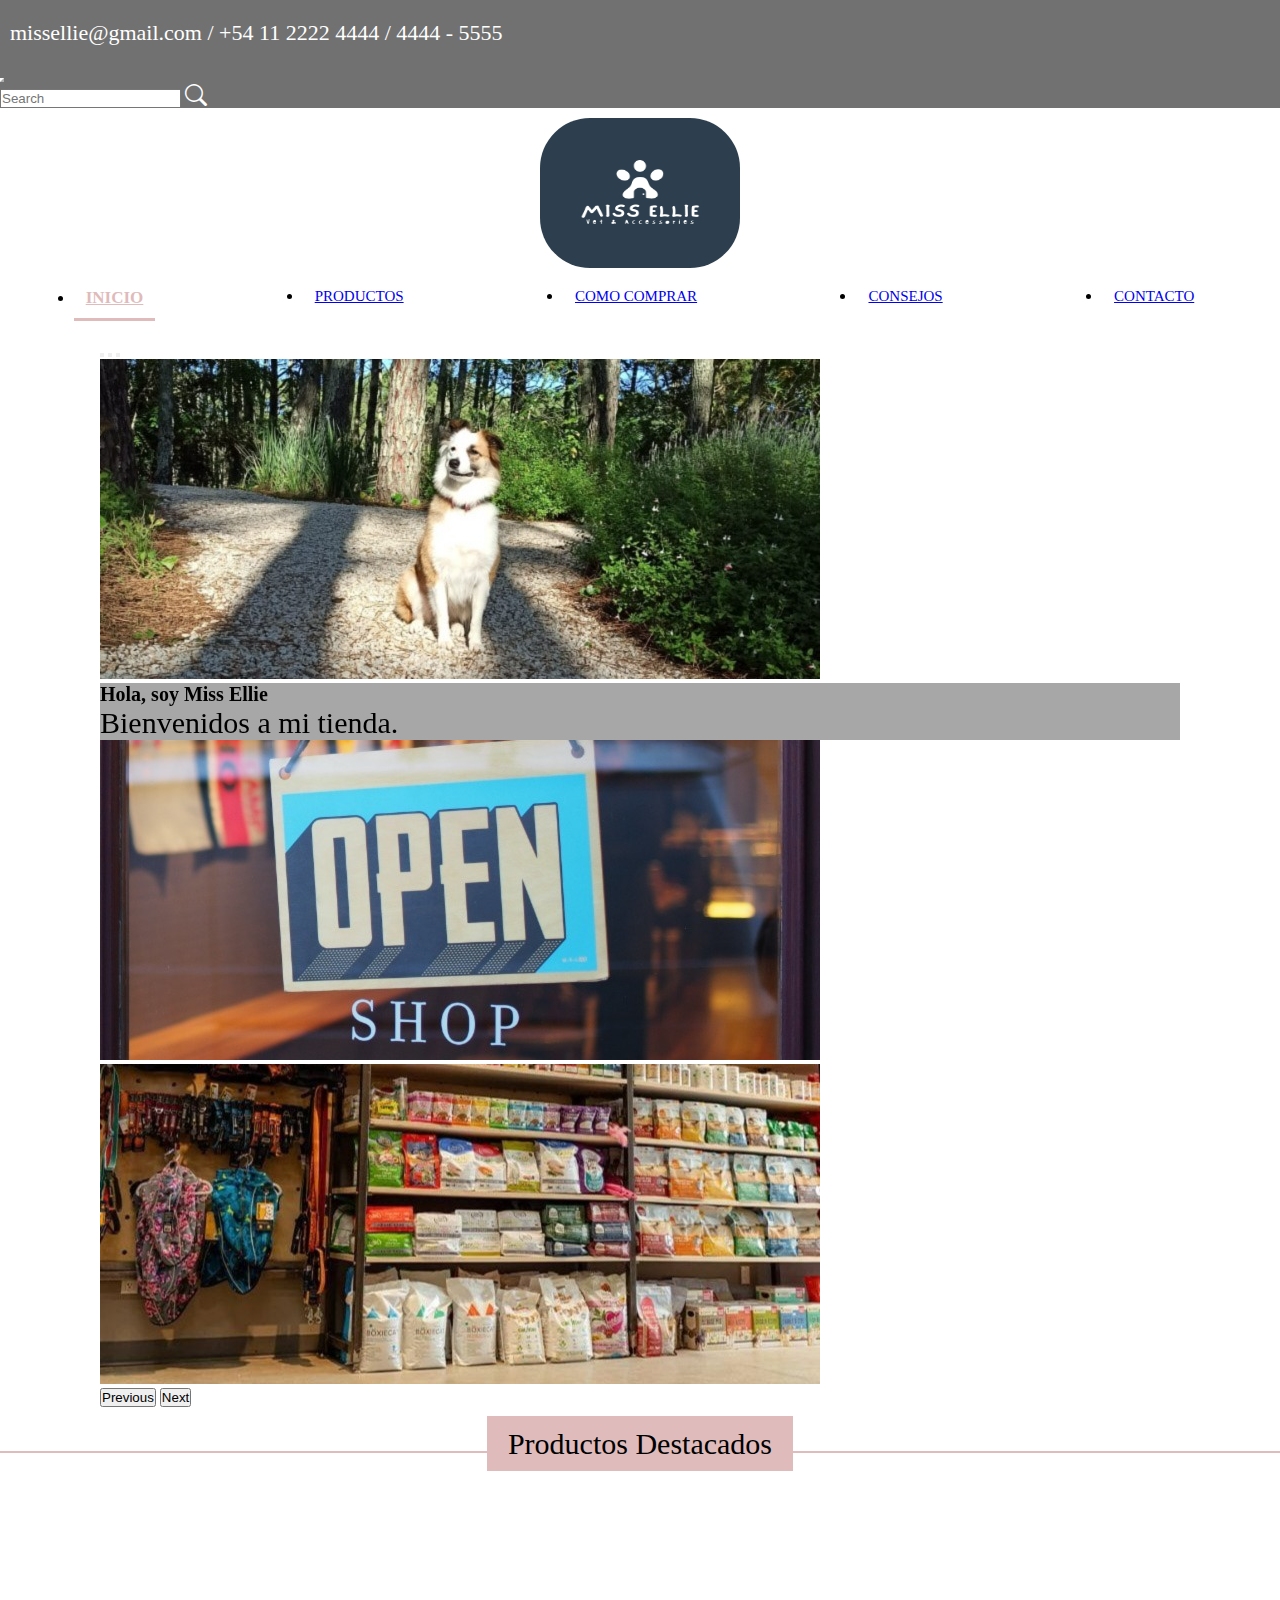
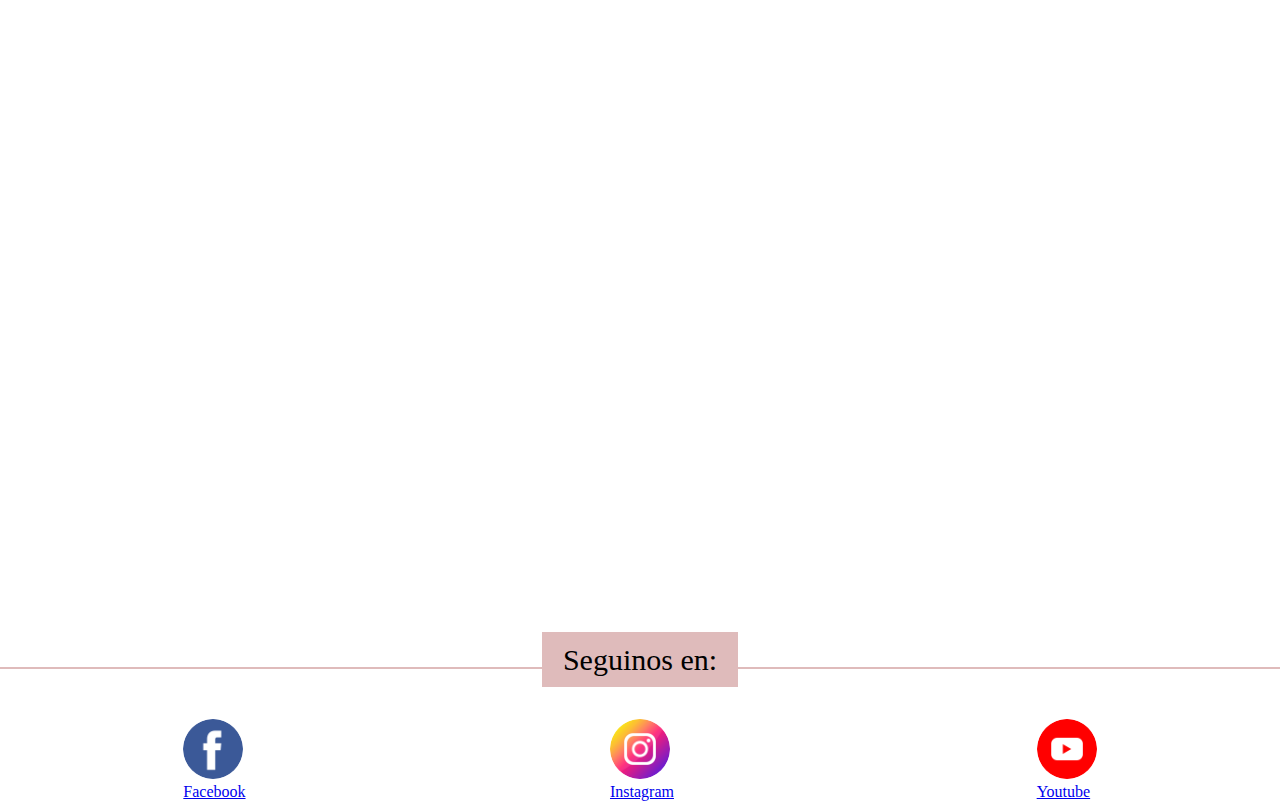
==== index.html @ b2742be0 "agrego animacion al banner principal" ====
<!DOCTYPE html>
<html lang="en">

<head>
    <meta charset="UTF-8" />
    <meta http-equiv="X-UA-Compatible" content="IE=edge" />
    <meta name="viewport" content="width=device-width, initial-scale=1.0" />
    <link rel="shortcut icon" href="./recursos/logo/Miss Ellie.png" />
    <link href="https://cdn.jsdelivr.net/npm/bootstrap@5.3.0-alpha1/dist/css/bootstrap.min.css" rel="stylesheet"
        integrity="sha384-GLhlTQ8iRABdZLl6O3oVMWSktQOp6b7In1Zl3/Jr59b6EGGoI1aFkw7cmDA6j6gD" crossorigin="anonymous" />
    <link rel="stylesheet" href="https://cdn.jsdelivr.net/npm/bootstrap-icons@1.10.3/font/bootstrap-icons.css">
    <link rel="stylesheet" href="https://unpkg.com/aos@next/dist/aos.css" />
    <link rel="stylesheet" href="./css/estilos.css" />
    <title>MissEllie-Home</title>
</head>

<body>
    <header>
        <div class="navbar navbar-expand-md">
            <div class="container-fluid">
                <div class="navbar-brand">
                    <p class="dato-principal">missellie@gmail.com</p>
                    <p class="dato-secundario">+54 11 2222 4444 / 4444 - 5555</p>
                </div>
                <button class="navbar-toggler" type="button" data-bs-toggle="collapse" data-bs-target="#navbarNav"
                    aria-controls="navbarNav" aria-expanded="false" aria-label="Toggle navigation">
                    <span class="navbar-dark navbar-toggler-icon"></span>
                </button>
                <form class="d-flex" role="search">
                    <input class="form-control me-2" type="search" placeholder="Search" aria-label="Search">
                    <i class="bi bi-search"></i>
                </form>
            </div>
        </div>


        <div class="cabecera">
            <img class="logo-img" src="./recursos/logo/Miss Ellie.png" alt="logo-miss-ellie" />

            <nav class="collapse navbar-collapse" id="navbarNav">
                <ul class="navbar-nav">
                    <li class="nav-item">
                        <a class="nav-link active" aria-current="page" href="#">Inicio</a>
                    </li>
                    <li class="nav-item">
                        <a class="nav-link" href="./paginas/productos.html">Productos</a>
                    </li>
                    <li class="nav-item">
                        <a class="nav-link" href="./paginas/comoComprar.html">Como Comprar</a>
                    </li>
                    <li class="nav-item">
                        <a class="nav-link" href="./paginas/consejos.html">Consejos</a>
                    </li>
                    <li class="nav-item">
                        <a class="nav-link" href="./paginas/contacto.html">Contacto</a>
                    </li>
                </ul>
            </nav>
        </div>
    </header>

    <section class="fotos-carousel">
        <div id="carouselExampleCaptions" class="carousel slide">
            <div class="carousel-indicators">
                <button type="button" data-bs-target="#carouselExampleCaptions" data-bs-slide-to="0" class="active"
                    aria-current="true" aria-label="Slide 1"></button>
                <button type="button" data-bs-target="#carouselExampleCaptions" data-bs-slide-to="1"
                    aria-label="Slide 2"></button>
                <button type="button" data-bs-target="#carouselExampleCaptions" data-bs-slide-to="2"
                    aria-label="Slide 3"></button>
            </div>
            <div class="carousel-inner">
                <div class="carousel-item active">
                    <img src="./recursos/imagenes/missellie.jpg" class="d-block w-100" alt="foto-miss-ellie">
                    <div class="carousel-caption d-none d-md-block" data-aos="fade-up" data-aos-duration="9000">
                        <h5>Hola, soy Miss Ellie</h5>
                        <p>Bienvenidos a mi tienda.</p>
                    </div>
                </div>
                <div class="carousel-item">
                    <img src="./recursos/imagenes/tienda-abierta.jpg" class="d-block w-100" alt="open-shop">
                </div>
                <div class="carousel-item">
                    <img src="./recursos/imagenes/tienda-adentro.jpg" class="d-block w-100" alt="tienda-adentro">
                </div>
            </div>
            <button class="carousel-control-prev" type="button" data-bs-target="#carouselExampleCaptions"
                data-bs-slide="prev">
                <span class="carousel-control-prev-icon" aria-hidden="true"></span>
                <span class="visually-hidden">Previous</span>
            </button>
            <button class="carousel-control-next" type="button" data-bs-target="#carouselExampleCaptions"
                data-bs-slide="next">
                <span class="carousel-control-next-icon" aria-hidden="true"></span>
                <span class="visually-hidden">Next</span>
            </button>
        </div>
    </section>


    <div class="separador-secciones">
        <span>Productos Destacados</span>
    </div>

    <main>
        <div class="container text-center">
            <div class="row">
                <div data-aos="zoom-in" class="col">
                    <div class="card">
                        <img src="./recursos/imagenes/productos/accesoriosvarios.jpg" class="card-img-top"
                            alt="accesoriosvarios">
                        <div class="card-body">
                            <a href="./paginas/productos.html" class="card-link">Ver Producto</a>
                        </div>
                    </div>
                </div>
                <div data-aos="zoom-in" class="col">
                    <div class="card">
                        <img src="./recursos/imagenes/productos/arnes1.jpg" class="card-img-top" alt="arnes1">
                        <div class="card-body">
                            <a href="./paginas/productos.html" class="card-link">Ver Producto</a>
                        </div>
                    </div>
                </div>
                <div data-aos="zoom-in" class="col">
                    <div class="card">
                        <img src="./recursos/imagenes/productos/bebedero1.jpg" class="card-img-top" alt="bebedero1">
                        <div class="card-body">
                            <a href="./paginas/productos.html" class="card-link">Ver Producto</a>
                        </div>
                    </div>
                </div>
                <div data-aos="zoom-in" class="col">
                    <div class="card">
                        <img src="./recursos/imagenes/productos/bebedero2.jpg" class="card-img-top" alt="bebedero2">
                        <div class="card-body">
                            <a href="./paginas/productos.html" class="card-link">Ver Producto</a>
                        </div>
                    </div>
                </div>
                <div data-aos="zoom-in" class="col">
                    <div class="card">
                        <img src="./recursos/imagenes/productos/bolsadeguardadocomida2.jpg" class="card-img-top"
                            alt="bolsadeguardadocomida2">
                        <div class="card-body">
                            <a href="./paginas/productos.html" class="card-link">Ver Producto</a>
                        </div>
                    </div>
                </div>
                <div data-aos="zoom-in" class="col">
                    <div class="card">
                        <img src="./recursos/imagenes/productos/bolsadeguardadodecomida.jpg" class="card-img-top"
                            alt="bolsadeguardadodecomida">
                        <div class="card-body">
                            <a href="./paginas/productos.html" class="card-link">Ver Producto</a>
                        </div>
                    </div>
                </div>
                <div data-aos="zoom-in" class="col">
                    <div class="card">
                        <img src="./recursos/imagenes/productos/Bolsitas1.jpg" class="card-img-top" alt="Bolsitas1">
                        <div class="card-body">
                            <a href="./paginas/productos.html" class="card-link">Ver Producto</a>
                        </div>
                    </div>
                </div>
                <div data-aos="zoom-in" class="col">
                    <div class="card">
                        <img src="./recursos/imagenes/productos/bolsitas2.jpg" class="card-img-top" alt="bolsitas2">
                        <div class="card-body">
                            <a href="./paginas/productos.html" class="card-link">Ver Producto</a>
                        </div>
                    </div>
                </div>
                <div data-aos="zoom-in" class="col">
                    <div class="card">
                        <img src="./recursos/imagenes/productos/cepillodebaño1.jpg" class="card-img-top"
                            alt="cepillodebaño1">
                        <div class="card-body">
                            <a href="./paginas/productos.html" class="card-link">Ver Producto</a>
                        </div>
                    </div>
                </div>
                <div data-aos="zoom-in" class="col">
                    <div class="card">
                        <img src="./recursos/imagenes/productos/cepillodedientes1.jpg" class="card-img-top"
                            alt="cepillodedientes1">
                        <div class="card-body">
                            <a href="./paginas/productos.html" class="card-link">Ver Producto</a>
                        </div>
                    </div>
                </div>
                <div data-aos="zoom-in" class="col">
                    <div class="card">
                        <img src="./recursos/imagenes/productos/cepillos1.jpg" class="card-img-top" alt="cepillos1">
                        <div class="card-body">
                            <a href="./paginas/productos.html" class="card-link">Ver Producto</a>
                        </div>
                    </div>
                </div>
                <div data-aos="zoom-in" class="col">
                    <div class="card">
                        <img src="./recursos/imagenes/productos/chapitaidentificatoria1.jpg" class="card-img-top"
                            alt="chapitaidentificatoria1">
                        <div class="card-body">
                            <a href="./paginas/productos.html" class="card-link">Ver Producto</a>
                        </div>
                    </div>
                </div>
            </div>
        </div>
    </main>

    <div class="separador-secciones">
        <span>Seguinos en:</span>
    </div>

    <footer class="footer">
        <a href="https://es-la.facebook.com/login.php" target="_blank">
            <img src="./recursos/imagenes/facebook.png" alt="icono-facebook">
            <label>Facebook</label>
        </a>
        <a href="https://www.instagram.com/" target="_blank">
            <img src="./recursos/imagenes/instagram.png" alt="icono-instagram">
            <label>Instagram</label>
        </a>
        <a href="https://www.youtube.com/" target="_blank">
            <img src="./recursos/imagenes/youtube.png" alt="icono-youtube">
            <label>Youtube</label>
        </a>
    </footer>


    <!--Javascript-->
    <script src="https://cdn.jsdelivr.net/npm/bootstrap@5.3.0-alpha1/dist/js/bootstrap.bundle.min.js"
        integrity="sha384-w76AqPfDkMBDXo30jS1Sgez6pr3x5MlQ1ZAGC+nuZB+EYdgRZgiwxhTBTkF7CXvN"
        crossorigin="anonymous"></script>
    <script src="https://unpkg.com/aos@next/dist/aos.js"></script>
    <script>
        AOS.init();
    </script>
</body>

</html>
---- css/estilos.css ----
@charset "UTF-8";
.navbar {
  background-color: #727171;
}
.navbar form {
  align-items: center;
}

p {
  margin: 0px;
}

.container-fluid > div:hover {
  color: #ffffff;
}

.navbar-nav {
  flex-direction: row;
}

.navbar-brand {
  display: flex;
  align-items: center;
  color: #ffffff;
  font-size: 22px;
  padding: 20px 10px;
}

.navbar-toggler {
  border-color: #ffffff;
}

.bi-search::before {
  color: #ffffff;
  font-size: 22px;
}

.logo-img {
  width: 200px;
  height: 150px;
  margin: 10px auto;
  display: block;
  border-radius: 50px;
}

.collapse:not(.show) {
  display: flex;
}

ul {
  display: flex;
  align-items: stretch;
  justify-content: space-around;
  width: 100%;
  margin: 0;
  padding: 0;
}

.nav-link {
  display: block;
  padding: 10px 12px;
  text-transform: uppercase;
  font-size: 15px;
}

.nav-item > .nav-link.active {
  border-bottom: 3px solid #dfbbbb;
  color: #dfbbbb;
  font-size: 17px;
  font-weight: bold;
}

.nav-link:hover {
  color: #dfbbbb;
  font-weight: bold;
}

.dato-secundario::before {
  content: " / ";
}

@media screen and (max-width: 767px) {
  .navbar-nav {
    flex-direction: column;
  }
  .nav-link {
    width: 160px;
  }
  .navbar > .container-fluid {
    justify-content: center;
  }
  .container-fluid > div {
    order: 3;
    height: 20px;
    font-size: 20px;
    margin-top: 10px;
    padding: 0px;
  }
  .container-fluid > button {
    order: 1;
    margin: 0px 5px;
  }
  .container-fluid > form {
    order: 2;
    width: calc(85% - 30px);
    margin: 0px 5px;
  }
  .cabecera {
    display: inline-block;
  }
  .logo-img {
    display: none;
  }
  .navbar-nav {
    float: left;
    width: 300px;
  }
  .collapse:not(.show) {
    display: none;
  }
}
@media screen and (max-width: 576px) {
  .dato-secundario {
    display: none;
  }
  .navbar-nav {
    width: 100%;
  }
}
.footer {
  display: flex;
  justify-content: space-around;
}
.footer a, .footer a img {
  width: 60px;
  border-radius: 30px;
}
* {
  margin: 0;
  padding: 0;
}

body {
  font-family: "Montserrat";
  background-color: #ffffff;
  overflow-x: hidden;
}

.fotos-carousel {
  margin: 20px 100px;
}

.carousel-caption.d-none.d-md-block {
  background-color: rgba(114, 113, 113, 0.6196078431);
}
.carousel-caption.d-none.d-md-block p {
  font-size: 30px;
  font-family: "Montserrat";
}
.carousel-caption.d-none.d-md-block h5 {
  font-size: 20px;
  font-weight: bold;
  font-family: "Montserrat";
}

.separador-secciones {
  width: 100%;
  height: 24px;
  border-bottom: 2px solid #dfbbbb;
  text-align: center;
  margin-bottom: 50px;
}
.separador-secciones span {
  padding: 10px 20px;
  font-size: 30px;
  background-color: #dfbbbb;
  border: 1px solid #dfbbbb;
}

.card {
  width: 18rem;
  border: none;
}

.card-body {
  text-align: center;
}

main {
  min-height: 600px;
  padding: 20px;
}

/* Media queries */
@media screen and (max-width: 992px) {
  .card {
    width: 20rem;
  }
}
@media screen and (max-width: 767px) {
  .fotos-carousel {
    margin: 20px 20px;
  }
  .container {
    max-width: 346px;
  }
  #contacto.container {
    max-width: 600px;
  }
}
@media screen and (max-width: 576px) {
  .card {
    padding: 10px 20px;
  }
  .container-fluid > form {
    order: 2;
    width: calc(85% - 30px);
    margin: 0px;
  }
  #contacto.container .row {
    flex-direction: column-reverse;
  }
  #contacto.container .row .col {
    margin-bottom: 100px;
  }
  .mb-3.row label {
    display: none;
  }
}

/*# sourceMappingURL=estilos.css.map */
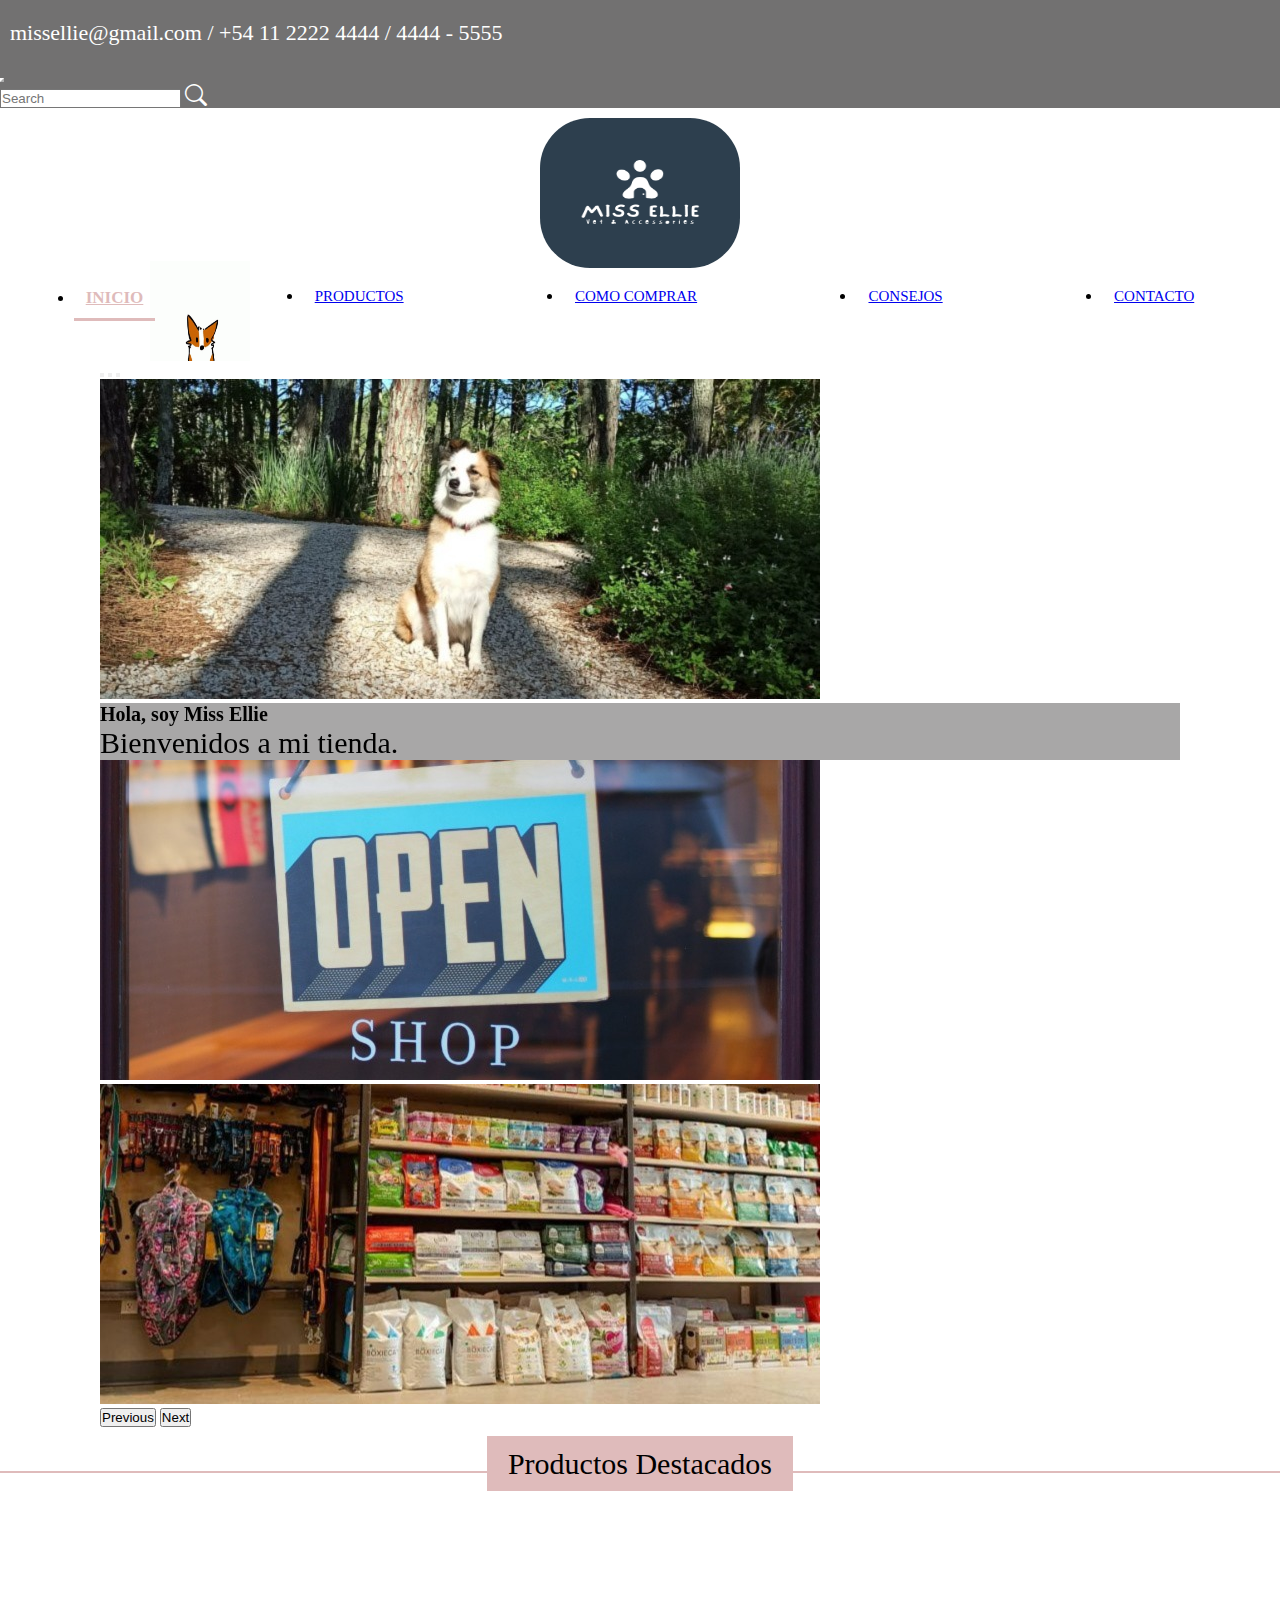
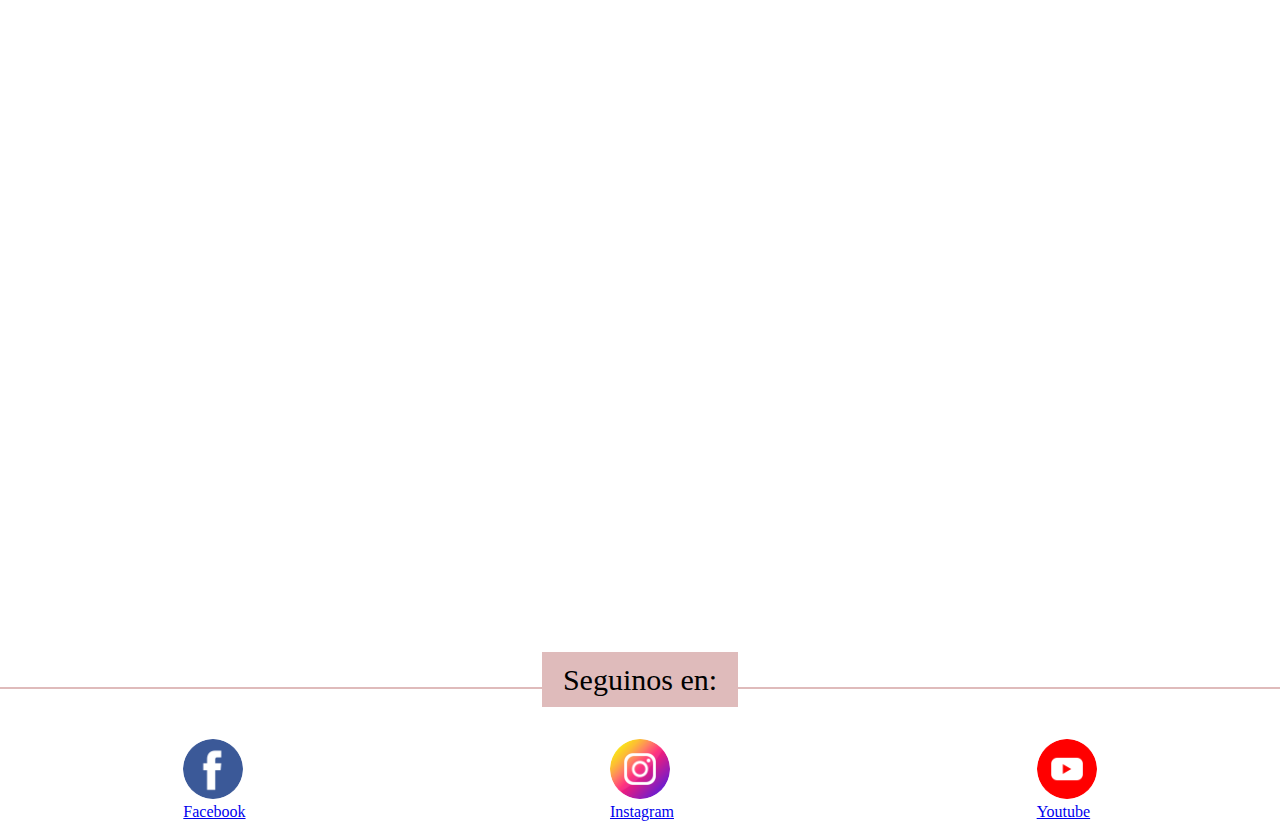
==== commit eee7d4df: "agrego animacion con gif" ====
--- a/index.html
+++ b/index.html
@@ -35,7 +35,7 @@
 
 
         <div class="cabecera">
-            <img class="logo-img" src="./recursos/logo/Miss Ellie.png" alt="logo-miss-ellie" />
+            <img class="logo-img" src="./recursos/logo/Miss Ellie.png" alt="logo-miss-ellie"/>
 
             <nav class="collapse navbar-collapse" id="navbarNav">
                 <ul class="navbar-nav">
@@ -60,6 +60,9 @@
     </header>
 
     <section class="fotos-carousel">
+        <div class="contenedor-animacion">
+            <img class="saludo" src="./recursos/imagenes/saludo.gif" alt="saludo-animacion"/>
+        </div>
         <div id="carouselExampleCaptions" class="carousel slide">
             <div class="carousel-indicators">
                 <button type="button" data-bs-target="#carouselExampleCaptions" data-bs-slide-to="0" class="active"
--- a/css/estilos.css
+++ b/css/estilos.css
@@ -1,6 +1,7 @@
 @charset "UTF-8";
 .navbar {
   background-color: #727171;
+  z-index: 900;
 }
 .navbar form {
   align-items: center;
@@ -16,6 +17,7 @@
 
 .navbar-nav {
   flex-direction: row;
+  z-index: 900;
 }
 
 .navbar-brand {
@@ -43,6 +45,16 @@
   border-radius: 50px;
 }
 
+.contenedor-animacion {
+  height: 20px;
+}
+
+.saludo {
+  width: 100px;
+  height: 100px;
+  transform: translate(50px, -80px);
+}
+
 .collapse:not(.show) {
   display: flex;
 }
@@ -181,6 +193,12 @@
   width: 18rem;
   border: none;
 }
+.card img {
+  transform: translateX(24px);
+}
+.card .card-body {
+  transform: translate(24px, -10px);
+}
 
 .card-body {
   text-align: center;
@@ -191,13 +209,29 @@
   padding: 20px;
 }
 
+.consejo {
+  border: 4px solid #dfbbbb;
+  border-radius: 10px;
+  margin: 10px;
+  padding: 10px;
+}
+.consejo .parrafo {
+  margin: 0px;
+  padding: 20px;
+}
+.consejo .card {
+  align-items: center;
+}
+.consejo .card img {
+  width: 200px;
+  height: 200px;
+}
+
 /* Media queries */
-@media screen and (max-width: 992px) {
-  .card {
-    width: 20rem;
-  }
-}
 @media screen and (max-width: 767px) {
+  .consejo:nth-child(even) {
+    flex-direction: column-reverse;
+  }
   .fotos-carousel {
     margin: 20px 20px;
   }
@@ -209,9 +243,6 @@
   }
 }
 @media screen and (max-width: 576px) {
-  .card {
-    padding: 10px 20px;
-  }
   .container-fluid > form {
     order: 2;
     width: calc(85% - 30px);
@@ -227,5 +258,16 @@
     display: none;
   }
 }
+@media screen and (max-width: 390px) {
+  .consejo .card {
+    width: auto;
+  }
+  .consejo .card img {
+    transform: translate(5px, -10px);
+  }
+  .consejo .card .card-body {
+    transform: translate(5px, -10px);
+  }
+}
 
 /*# sourceMappingURL=estilos.css.map */
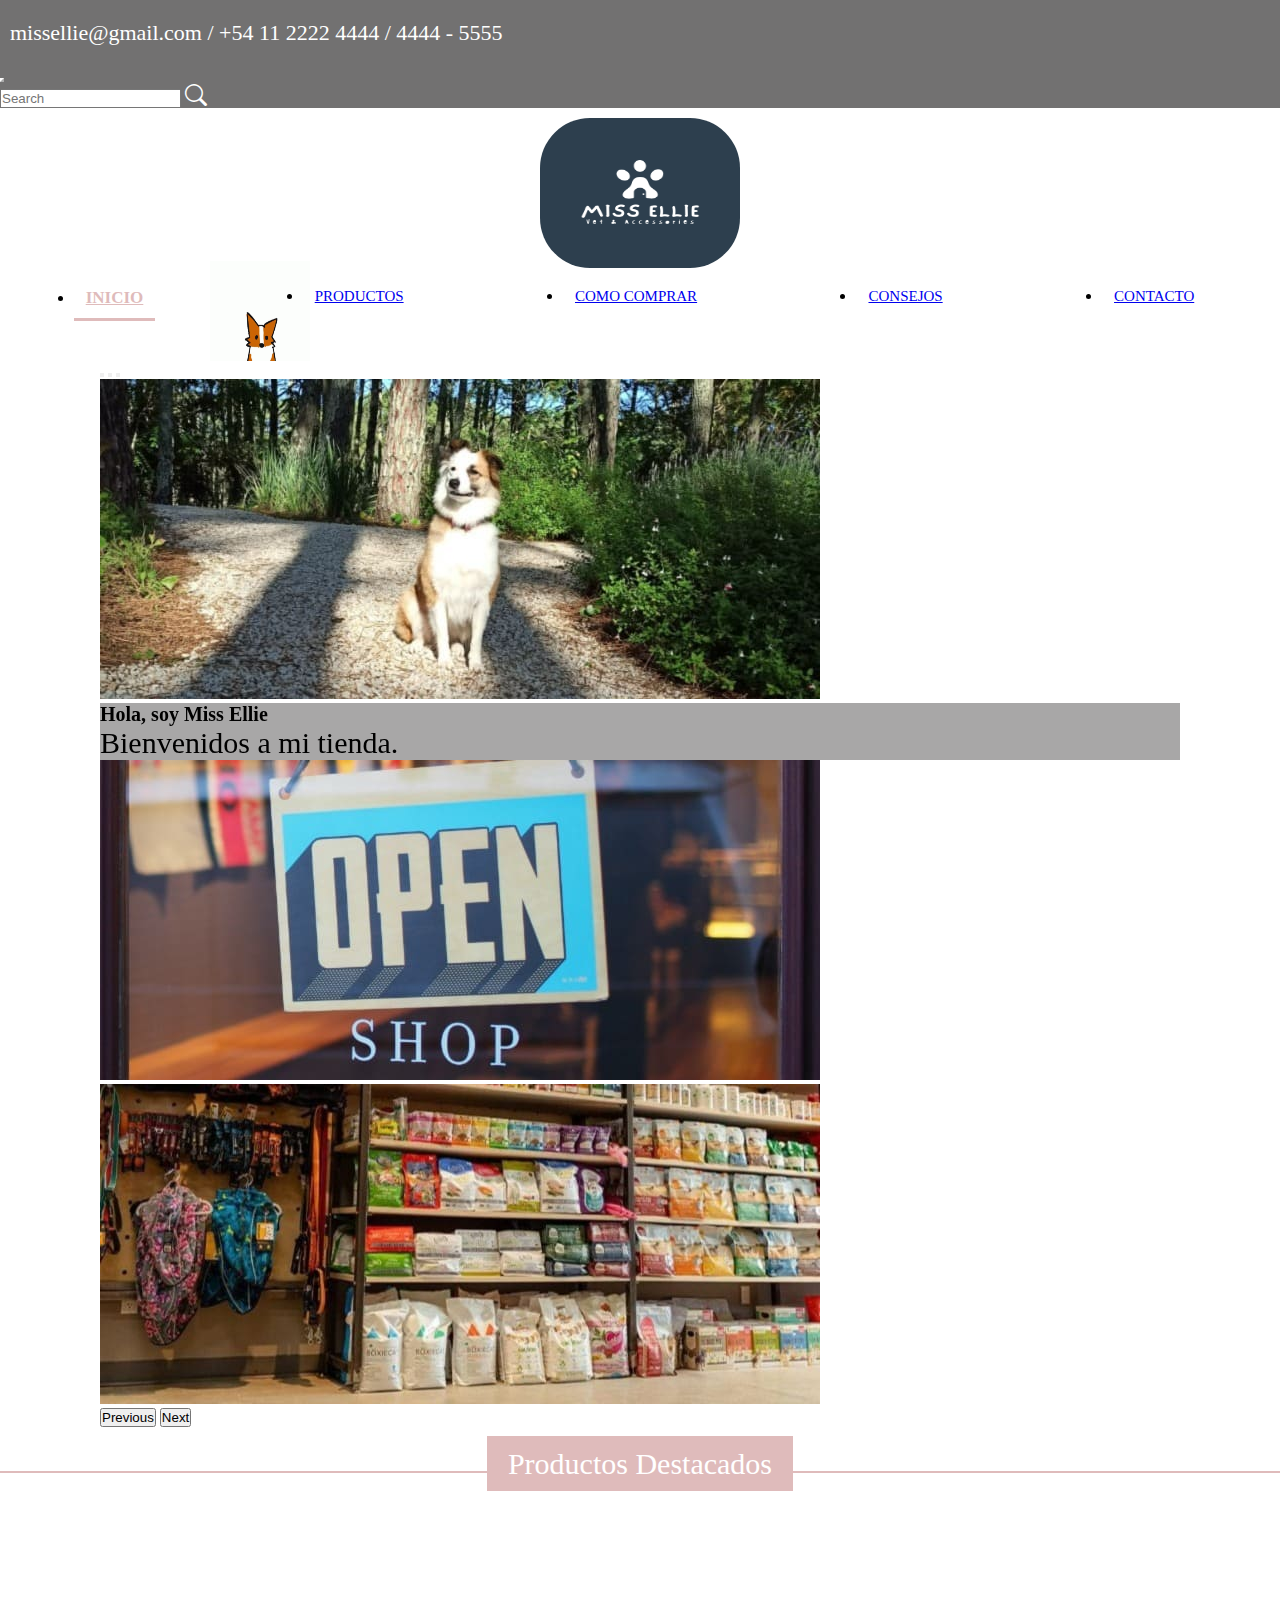
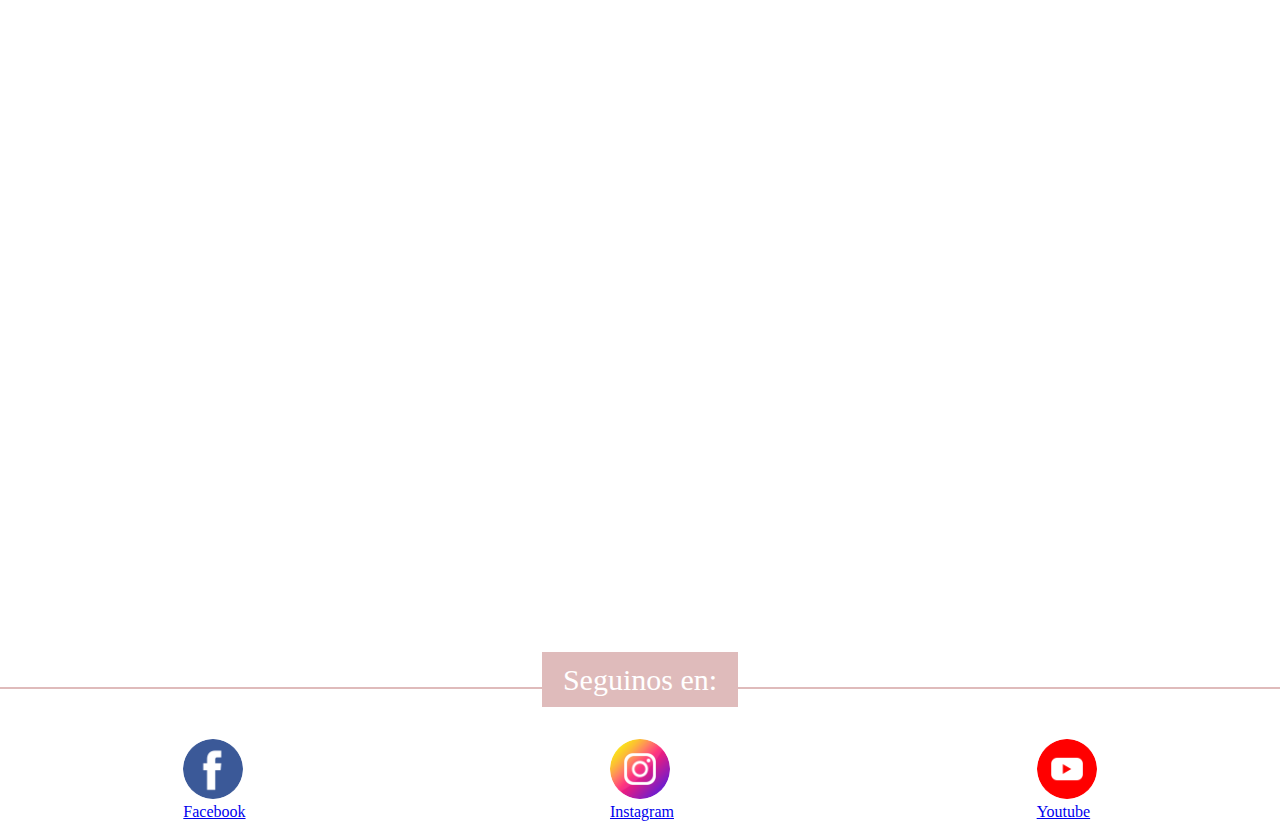
==== commit 603e2a12: "agrego SEO al index" ====
--- a/index.html
+++ b/index.html
@@ -1,10 +1,12 @@
 <!DOCTYPE html>
-<html lang="en">
+<html lang="es">
 
 <head>
     <meta charset="UTF-8" />
     <meta http-equiv="X-UA-Compatible" content="IE=edge" />
     <meta name="viewport" content="width=device-width, initial-scale=1.0" />
+    <meta name="description" content="Bienvenidos a nuestra tienda de productos para perros, donde podes encontrar desde alimentos nutritivos hasta juguetes interactivos, tenemos todo lo que necesitas para mantener feliz y saludable a tu amigo peludo."/>
+    <meta name="keywords" content="TIENDA PARA PERROS, JUGUETES PARA PERROS, ROPA PARA PERROS, ACCESORIOS PARA PERROS, CORREAS PARA PERROS, COMEDEROS PARA PERROS, CONSEJOS PARA PERROS, CUIDADO DE PERROS, PRODUCTOS DE PERROS BARATOS"/>
     <link rel="shortcut icon" href="./recursos/logo/Miss Ellie.png" />
     <link href="https://cdn.jsdelivr.net/npm/bootstrap@5.3.0-alpha1/dist/css/bootstrap.min.css" rel="stylesheet"
         integrity="sha384-GLhlTQ8iRABdZLl6O3oVMWSktQOp6b7In1Zl3/Jr59b6EGGoI1aFkw7cmDA6j6gD" crossorigin="anonymous" />
--- a/css/estilos.css
+++ b/css/estilos.css
@@ -16,6 +16,12 @@
 }
 
 .navbar-nav {
+  display: flex;
+  align-items: stretch;
+  justify-content: space-around;
+  width: 100%;
+  margin: 0;
+  padding: 0;
   flex-direction: row;
   z-index: 900;
 }
@@ -52,20 +58,11 @@
 .saludo {
   width: 100px;
   height: 100px;
-  transform: translate(50px, -80px);
+  transform: translate(110px, -80px);
 }
 
 .collapse:not(.show) {
   display: flex;
-}
-
-ul {
-  display: flex;
-  align-items: stretch;
-  justify-content: space-around;
-  width: 100%;
-  margin: 0;
-  padding: 0;
 }
 
 .nav-link {
@@ -185,6 +182,7 @@
 .separador-secciones span {
   padding: 10px 20px;
   font-size: 30px;
+  color: #ffffff;
   background-color: #dfbbbb;
   border: 1px solid #dfbbbb;
 }
@@ -210,21 +208,27 @@
 }
 
 .consejo {
-  border: 4px solid #dfbbbb;
+  border: 4px solid #ffffff;
   border-radius: 10px;
-  margin: 10px;
+  background: linear-gradient(90deg, rgb(29, 39, 54) 0%, rgb(168, 168, 168) 100%);
+  margin: 50px 0px;
   padding: 10px;
+}
+.consejo .col-lg-4.col-md-6 {
+  display: flex;
+  justify-content: center;
+  align-items: center;
 }
 .consejo .parrafo {
   margin: 0px;
   padding: 20px;
+  color: #ffffff;
 }
 .consejo .card {
   align-items: center;
 }
 .consejo .card img {
-  width: 200px;
-  height: 200px;
+  transform: none;
 }
 
 /* Media queries */
@@ -262,9 +266,6 @@
   .consejo .card {
     width: auto;
   }
-  .consejo .card img {
-    transform: translate(5px, -10px);
-  }
   .consejo .card .card-body {
     transform: translate(5px, -10px);
   }
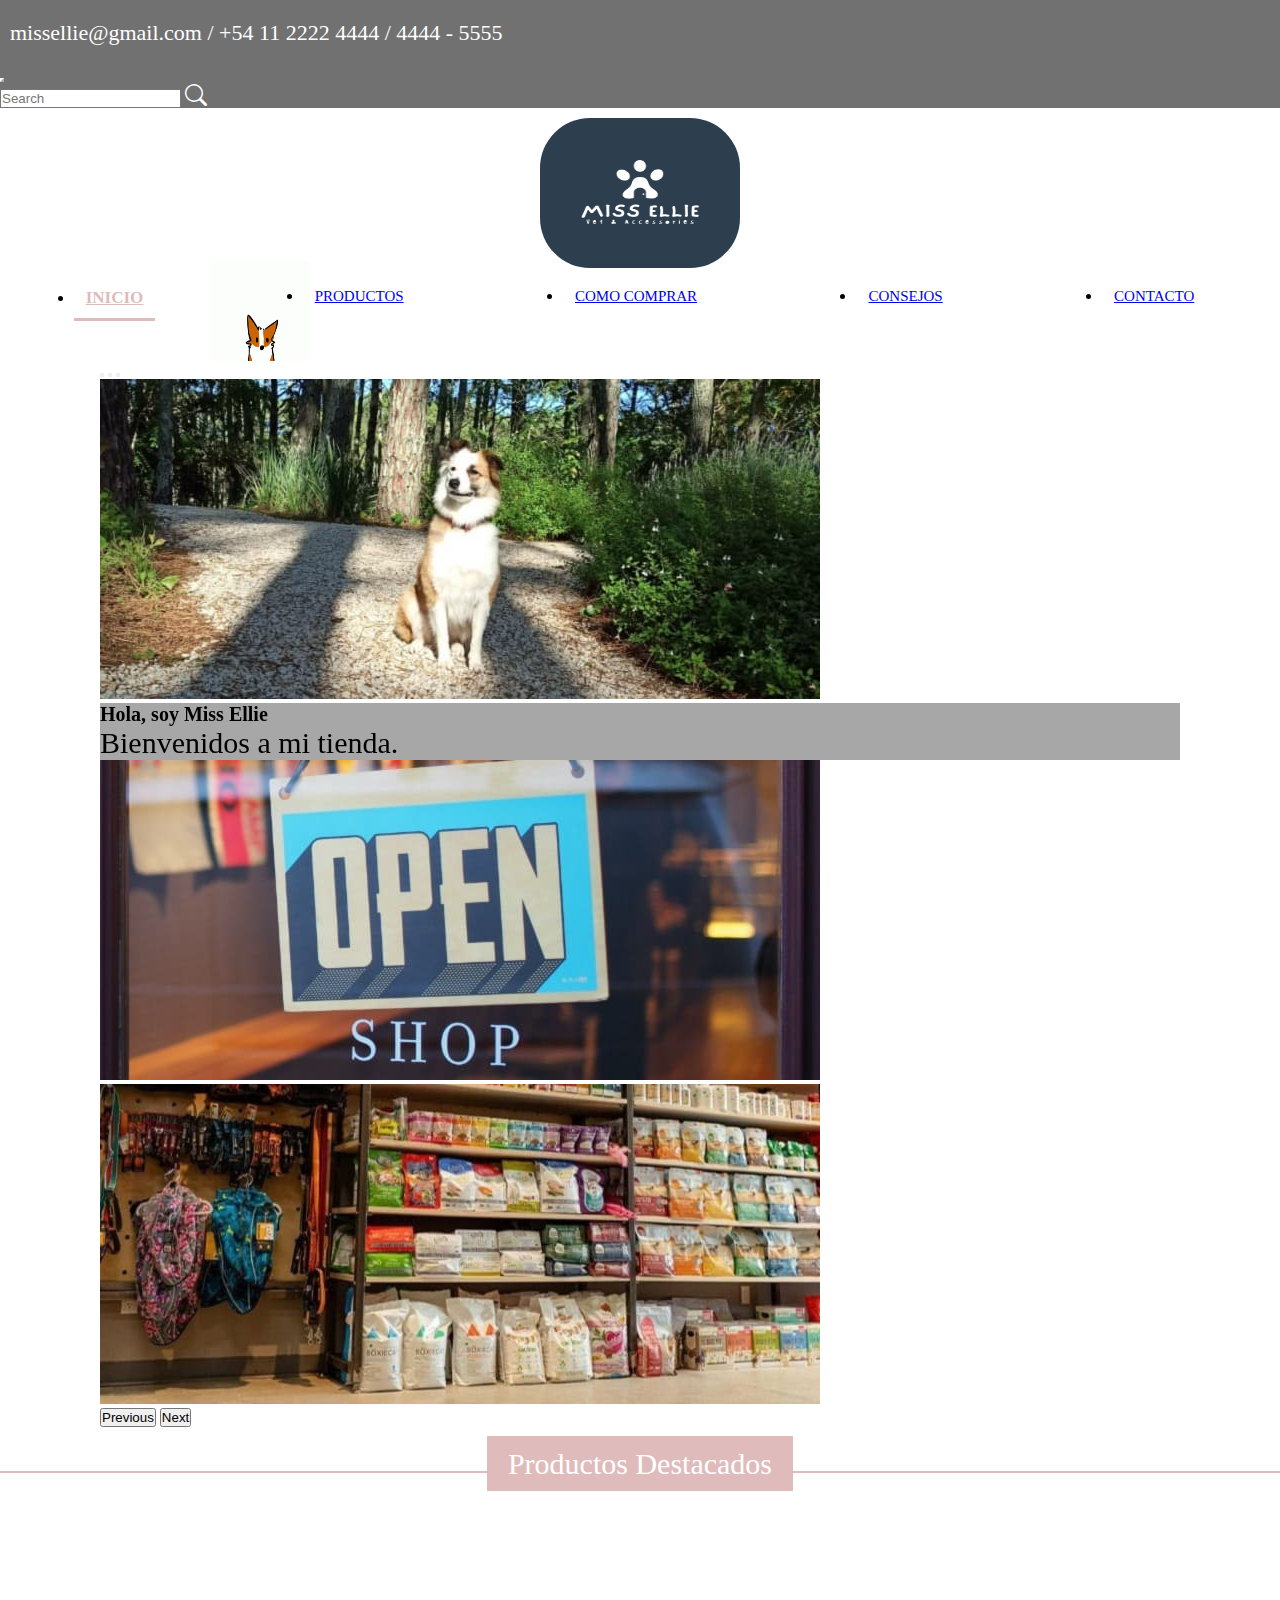
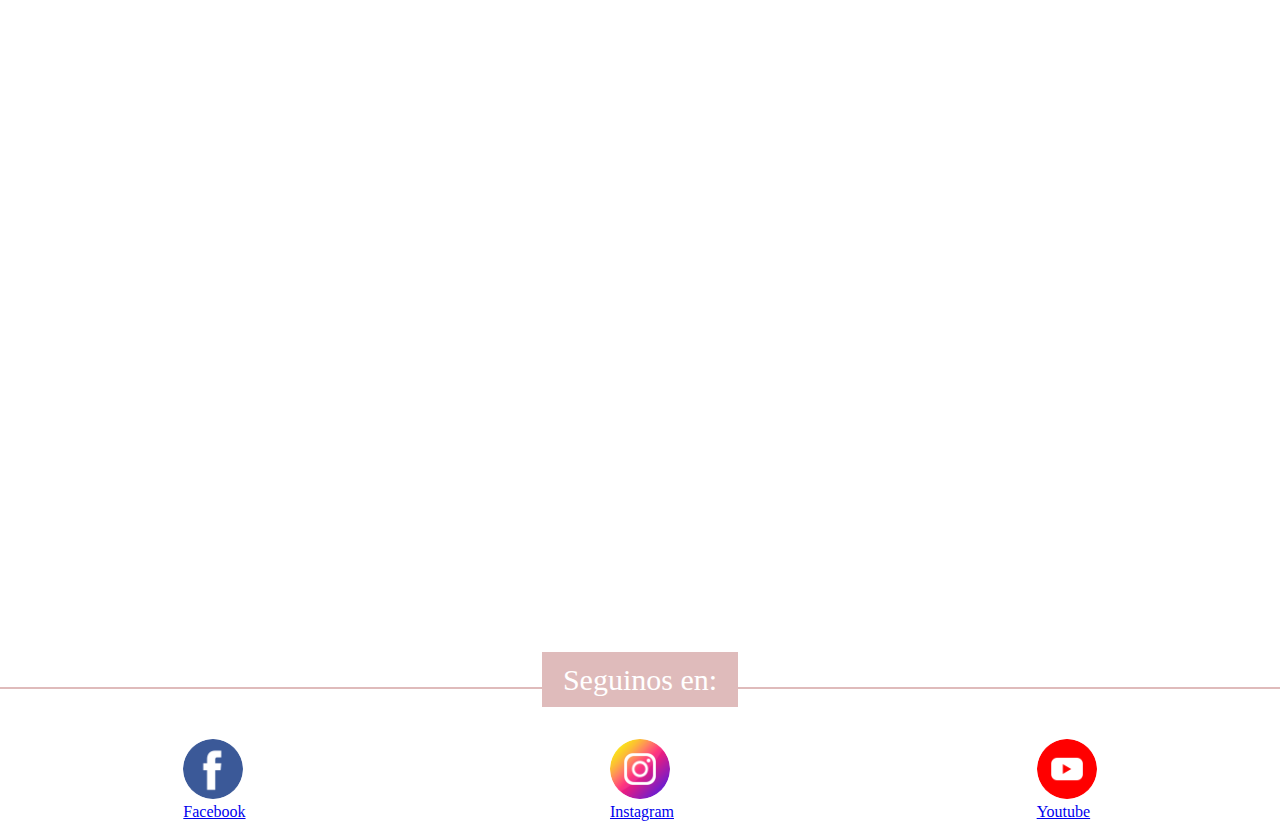
==== commit 3ebd9d0b: "cambio los titulos de las paginas" ====
--- a/index.html
+++ b/index.html
@@ -5,15 +5,14 @@
     <meta charset="UTF-8" />
     <meta http-equiv="X-UA-Compatible" content="IE=edge" />
     <meta name="viewport" content="width=device-width, initial-scale=1.0" />
-    <meta name="description" content="Bienvenidos a nuestra tienda de productos para perros, donde podes encontrar desde alimentos nutritivos hasta juguetes interactivos, tenemos todo lo que necesitas para mantener feliz y saludable a tu amigo peludo."/>
-    <meta name="keywords" content="TIENDA PARA PERROS, JUGUETES PARA PERROS, ROPA PARA PERROS, ACCESORIOS PARA PERROS, CORREAS PARA PERROS, COMEDEROS PARA PERROS, CONSEJOS PARA PERROS, CUIDADO DE PERROS, PRODUCTOS DE PERROS BARATOS"/>
+    <meta name="description" content="Bienvenidos a nuestra tienda de productos para perros, donde podes encontrar desde alimentos nutritivos hasta juguetes interactivos, tenemos todo lo que necesitas para mantener feliz y saludable a tu amigo peludo." />
+    <meta name="keywords" content="TIENDA PARA PERROS, JUGUETES PARA PERROS, ROPA PARA PERROS, ACCESORIOS PARA PERROS, CORREAS PARA PERROS, COMEDEROS PARA PERROS, CONSEJOS PARA PERROS, CUIDADO DE PERROS, PRODUCTOS DE PERROS BARATOS" />
     <link rel="shortcut icon" href="./recursos/logo/Miss Ellie.png" />
-    <link href="https://cdn.jsdelivr.net/npm/bootstrap@5.3.0-alpha1/dist/css/bootstrap.min.css" rel="stylesheet"
-        integrity="sha384-GLhlTQ8iRABdZLl6O3oVMWSktQOp6b7In1Zl3/Jr59b6EGGoI1aFkw7cmDA6j6gD" crossorigin="anonymous" />
+    <link href="https://cdn.jsdelivr.net/npm/bootstrap@5.3.0-alpha1/dist/css/bootstrap.min.css" rel="stylesheet" integrity="sha384-GLhlTQ8iRABdZLl6O3oVMWSktQOp6b7In1Zl3/Jr59b6EGGoI1aFkw7cmDA6j6gD" crossorigin="anonymous" />
     <link rel="stylesheet" href="https://cdn.jsdelivr.net/npm/bootstrap-icons@1.10.3/font/bootstrap-icons.css">
     <link rel="stylesheet" href="https://unpkg.com/aos@next/dist/aos.css" />
     <link rel="stylesheet" href="./css/estilos.css" />
-    <title>MissEllie-Home</title>
+    <title>MissEllie - Bienvenidos a las tienda</title>
 </head>
 
 <body>
@@ -37,7 +36,7 @@
 
 
         <div class="cabecera">
-            <img class="logo-img" src="./recursos/logo/Miss Ellie.png" alt="logo-miss-ellie"/>
+            <img class="logo-img" src="./recursos/logo/Miss Ellie.png" alt="logo-miss-ellie" />
 
             <nav class="collapse navbar-collapse" id="navbarNav">
                 <ul class="navbar-nav">
@@ -63,7 +62,7 @@
 
     <section class="fotos-carousel">
         <div class="contenedor-animacion">
-            <img class="saludo" src="./recursos/imagenes/saludo.gif" alt="saludo-animacion"/>
+            <img class="saludo" src="./recursos/imagenes/saludo.gif" alt="saludo-animacion" />
         </div>
         <div id="carouselExampleCaptions" class="carousel slide">
             <div class="carousel-indicators">
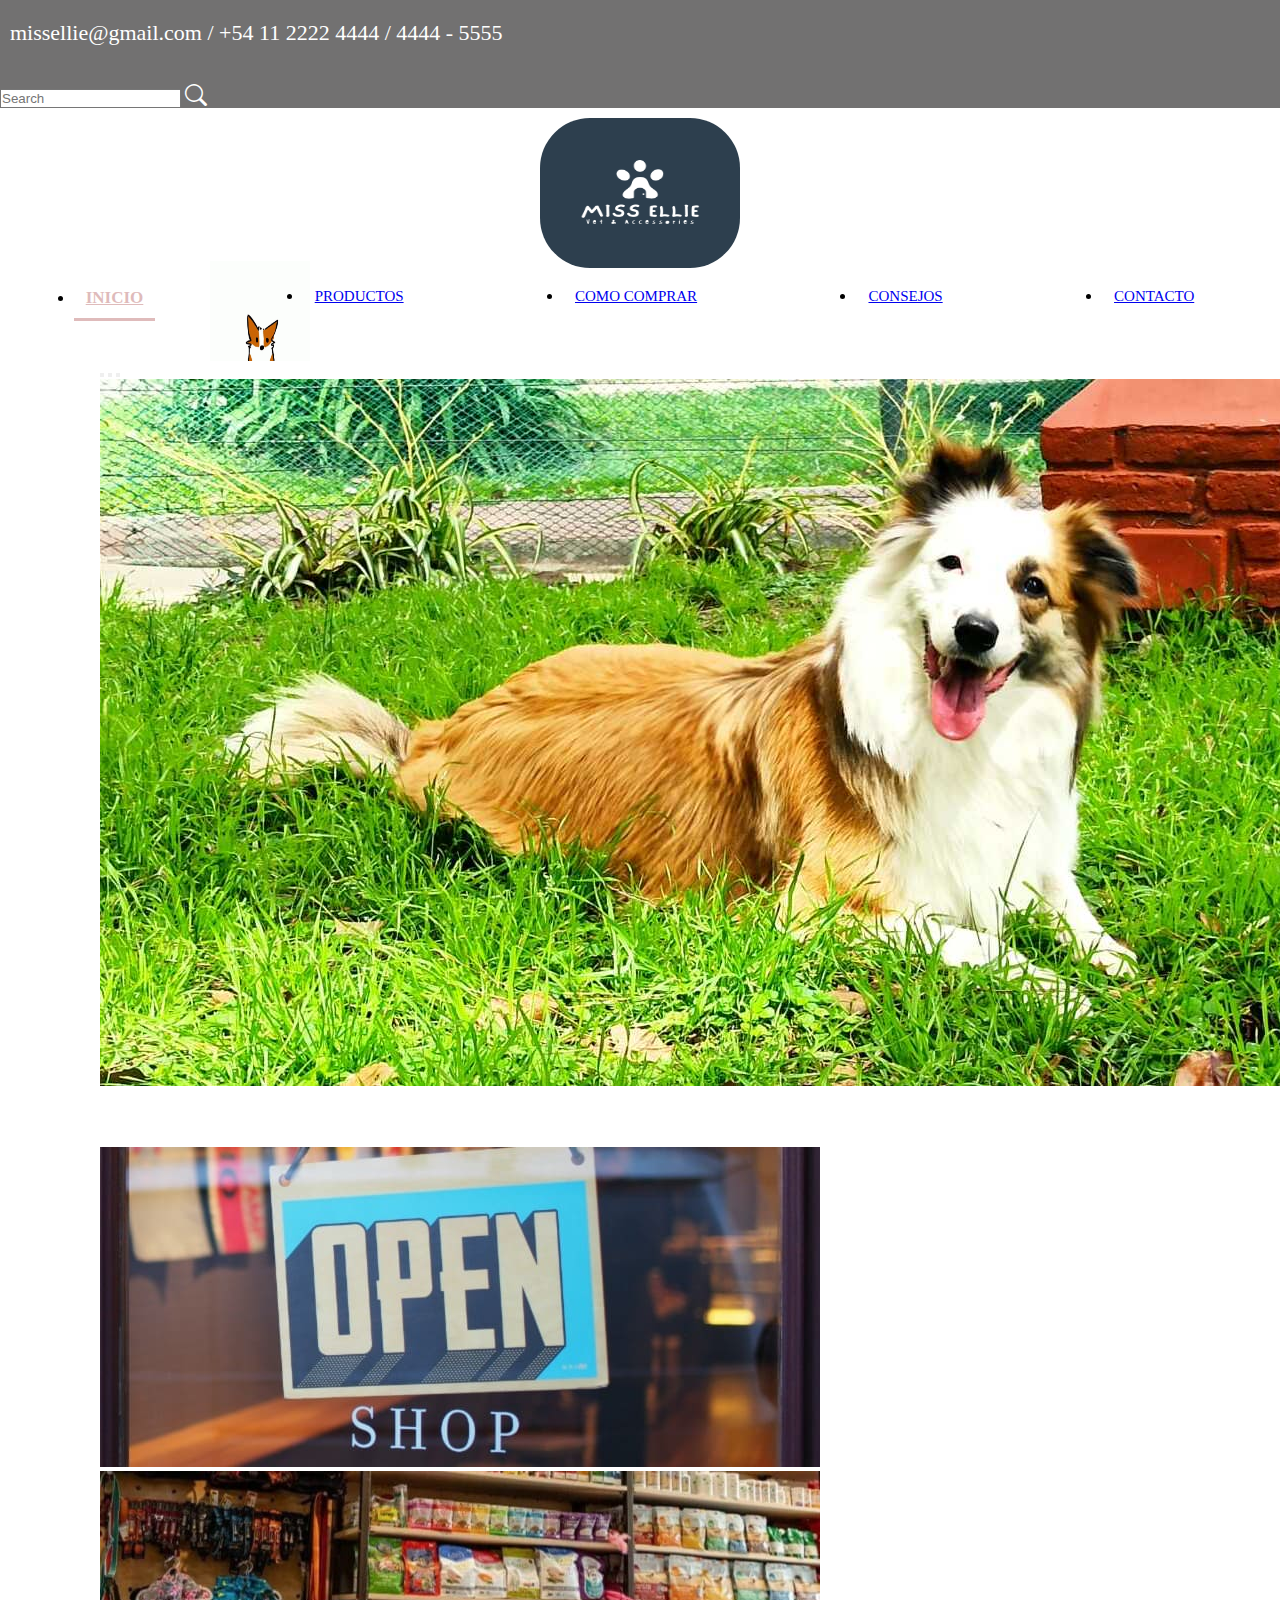
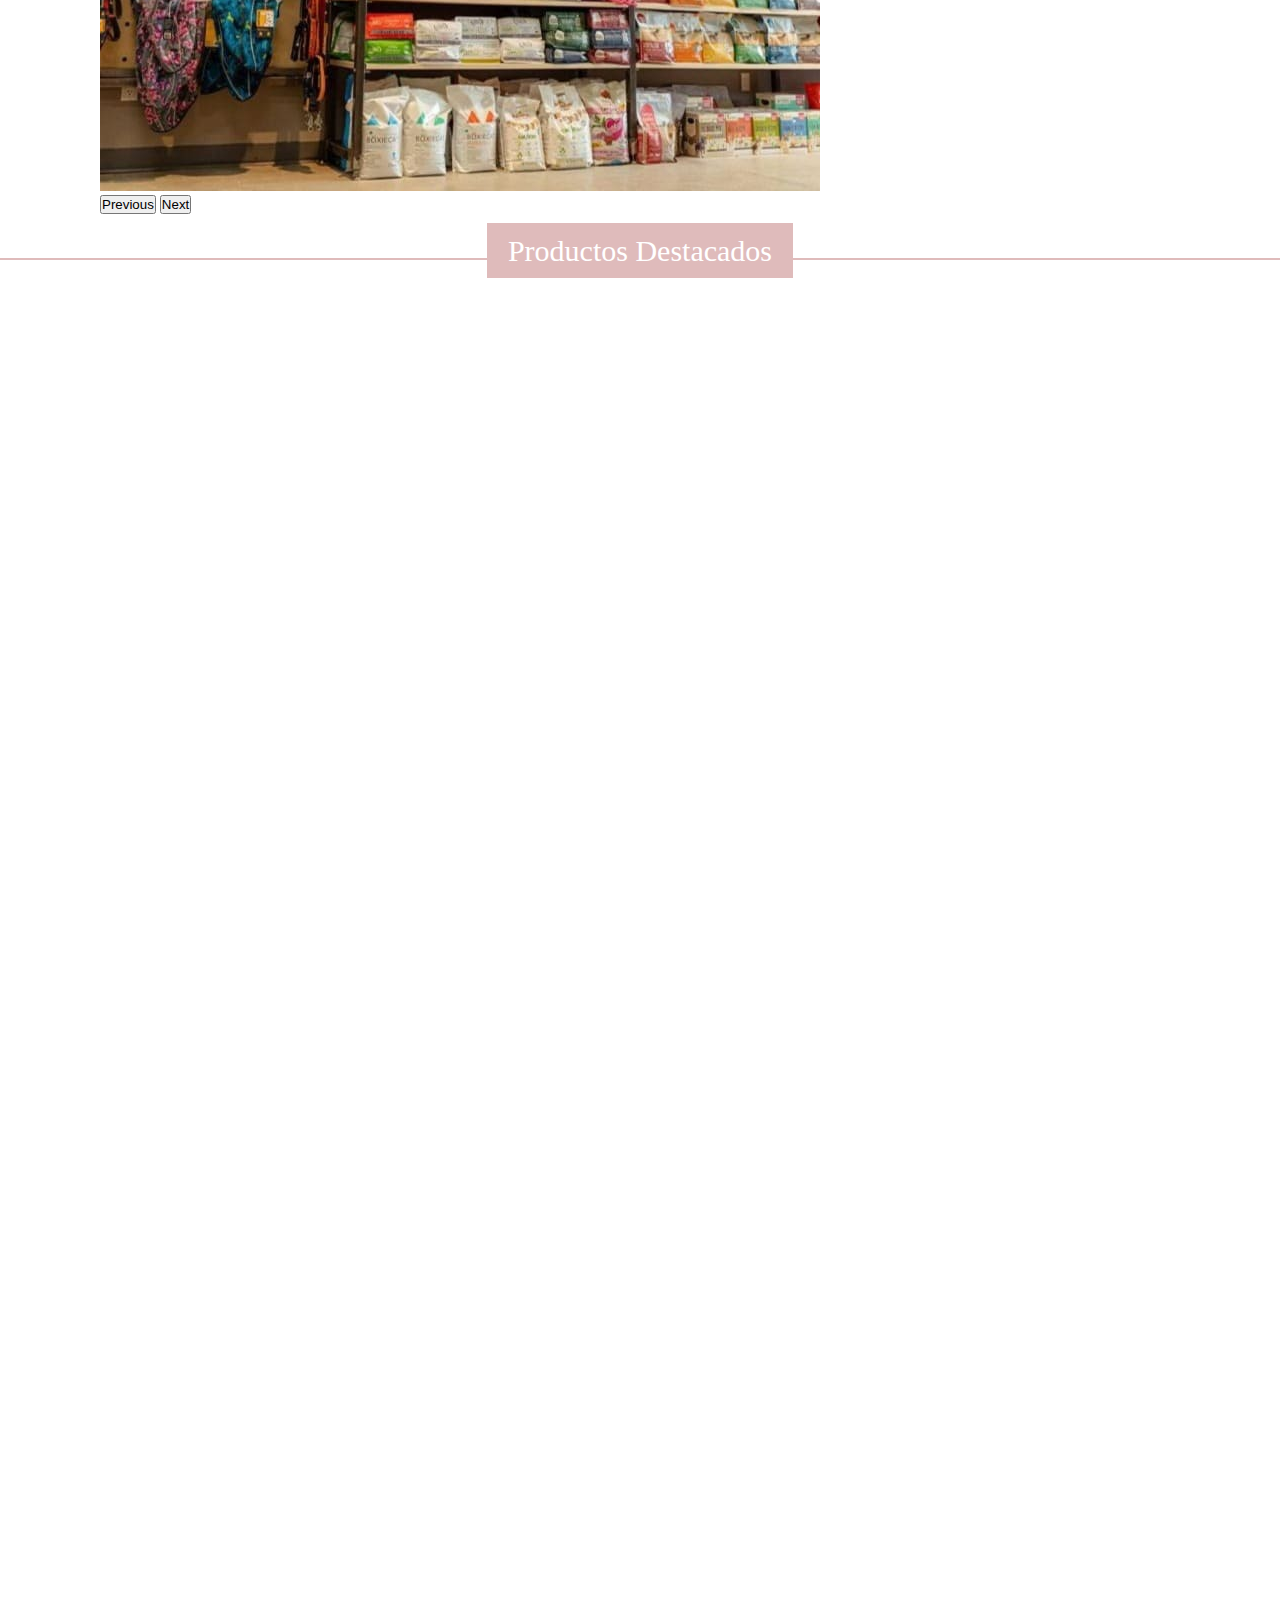
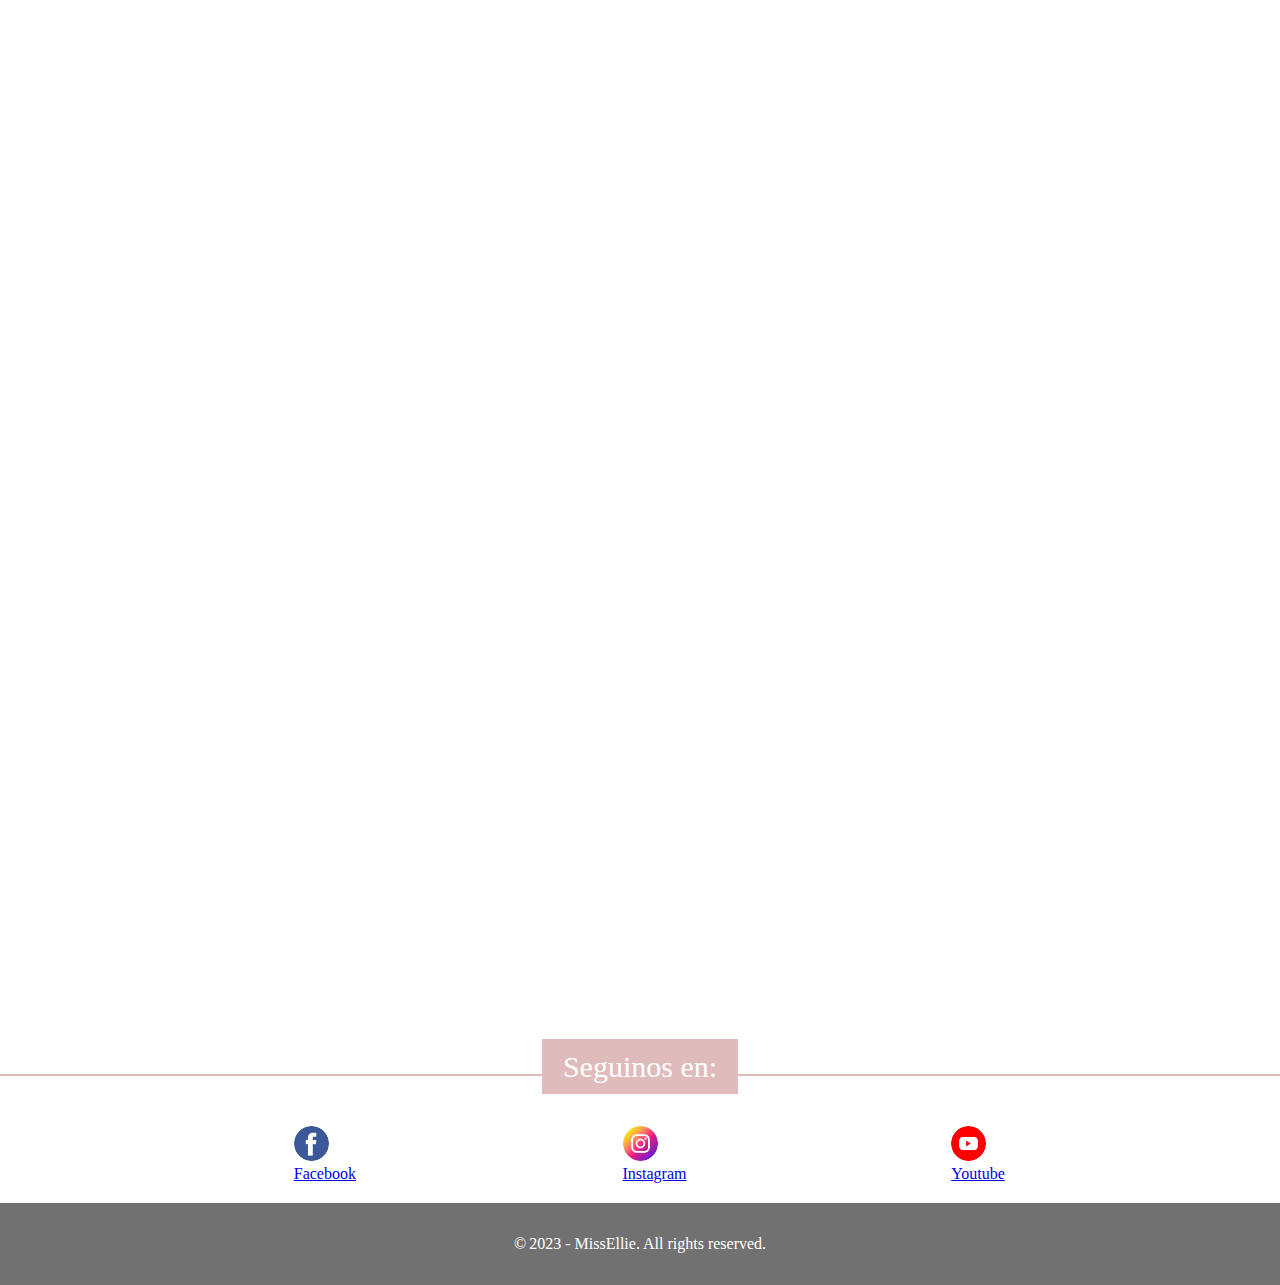
==== commit dfb62c58: "caminando" ====
--- a/index.html
+++ b/index.html
@@ -75,7 +75,7 @@
             </div>
             <div class="carousel-inner">
                 <div class="carousel-item active">
-                    <img src="./recursos/imagenes/missellie.jpg" class="d-block w-100" alt="foto-miss-ellie">
+                    <img src="./recursos/imagenes/missellie.jpeg" class="d-block w-100" alt="foto-miss-ellie">
                     <div class="carousel-caption d-none d-md-block" data-aos="fade-up" data-aos-duration="9000">
                         <h5>Hola, soy Miss Ellie</h5>
                         <p>Bienvenidos a mi tienda.</p>
@@ -219,19 +219,26 @@
         <span>Seguinos en:</span>
     </div>
 
-    <footer class="footer">
-        <a href="https://es-la.facebook.com/login.php" target="_blank">
-            <img src="./recursos/imagenes/facebook.png" alt="icono-facebook">
-            <label>Facebook</label>
-        </a>
-        <a href="https://www.instagram.com/" target="_blank">
-            <img src="./recursos/imagenes/instagram.png" alt="icono-instagram">
-            <label>Instagram</label>
-        </a>
-        <a href="https://www.youtube.com/" target="_blank">
-            <img src="./recursos/imagenes/youtube.png" alt="icono-youtube">
-            <label>Youtube</label>
-        </a>
+    <footer>
+        <div class="footer">
+            <a href="https://es-la.facebook.com/login.php" target="_blank">
+                <img src="./recursos/imagenes/facebook.png" alt="icono-facebook">
+                <label>Facebook</label>
+            </a>
+            <a href="https://www.instagram.com/" target="_blank">
+                <img src="./recursos/imagenes/instagram.png" alt="icono-instagram">
+                <label>Instagram</label>
+            </a>
+            <a href="https://www.youtube.com/" target="_blank">
+                <img src="./recursos/imagenes/youtube.png" alt="icono-youtube">
+                <label>Youtube</label>
+            </a>
+        </div>
+        
+        
+        <div class="footer-bar">
+            &copy; <span> 2023 - MissEllie. All rights reserved.</span>
+        </div>
     </footer>
 
 
--- a/css/estilos.css
+++ b/css/estilos.css
@@ -36,6 +36,7 @@
 
 .navbar-toggler {
   border-color: #ffffff;
+  transform: translate(-10px, 10px);
 }
 
 .bi-search::before {
@@ -138,12 +139,31 @@
 }
 .footer {
   display: flex;
-  justify-content: space-around;
+  justify-content: space-evenly;
+  margin: 20px 0px;
+}
+.footer label {
+  transform: translateX(-12px);
 }
 .footer a, .footer a img {
-  width: 60px;
+  width: 35px;
   border-radius: 30px;
 }
+.footer-bar {
+  margin-top: 10px;
+  bottom: 0;
+  left: 0;
+  right: 0;
+  padding: 2rem;
+  background: #727171;
+  color: white;
+  font-weight: 500;
+  display: flex;
+  justify-content: center;
+  align-items: center;
+  gap: 0.2rem;
+}
+
 * {
   margin: 0;
   padding: 0;
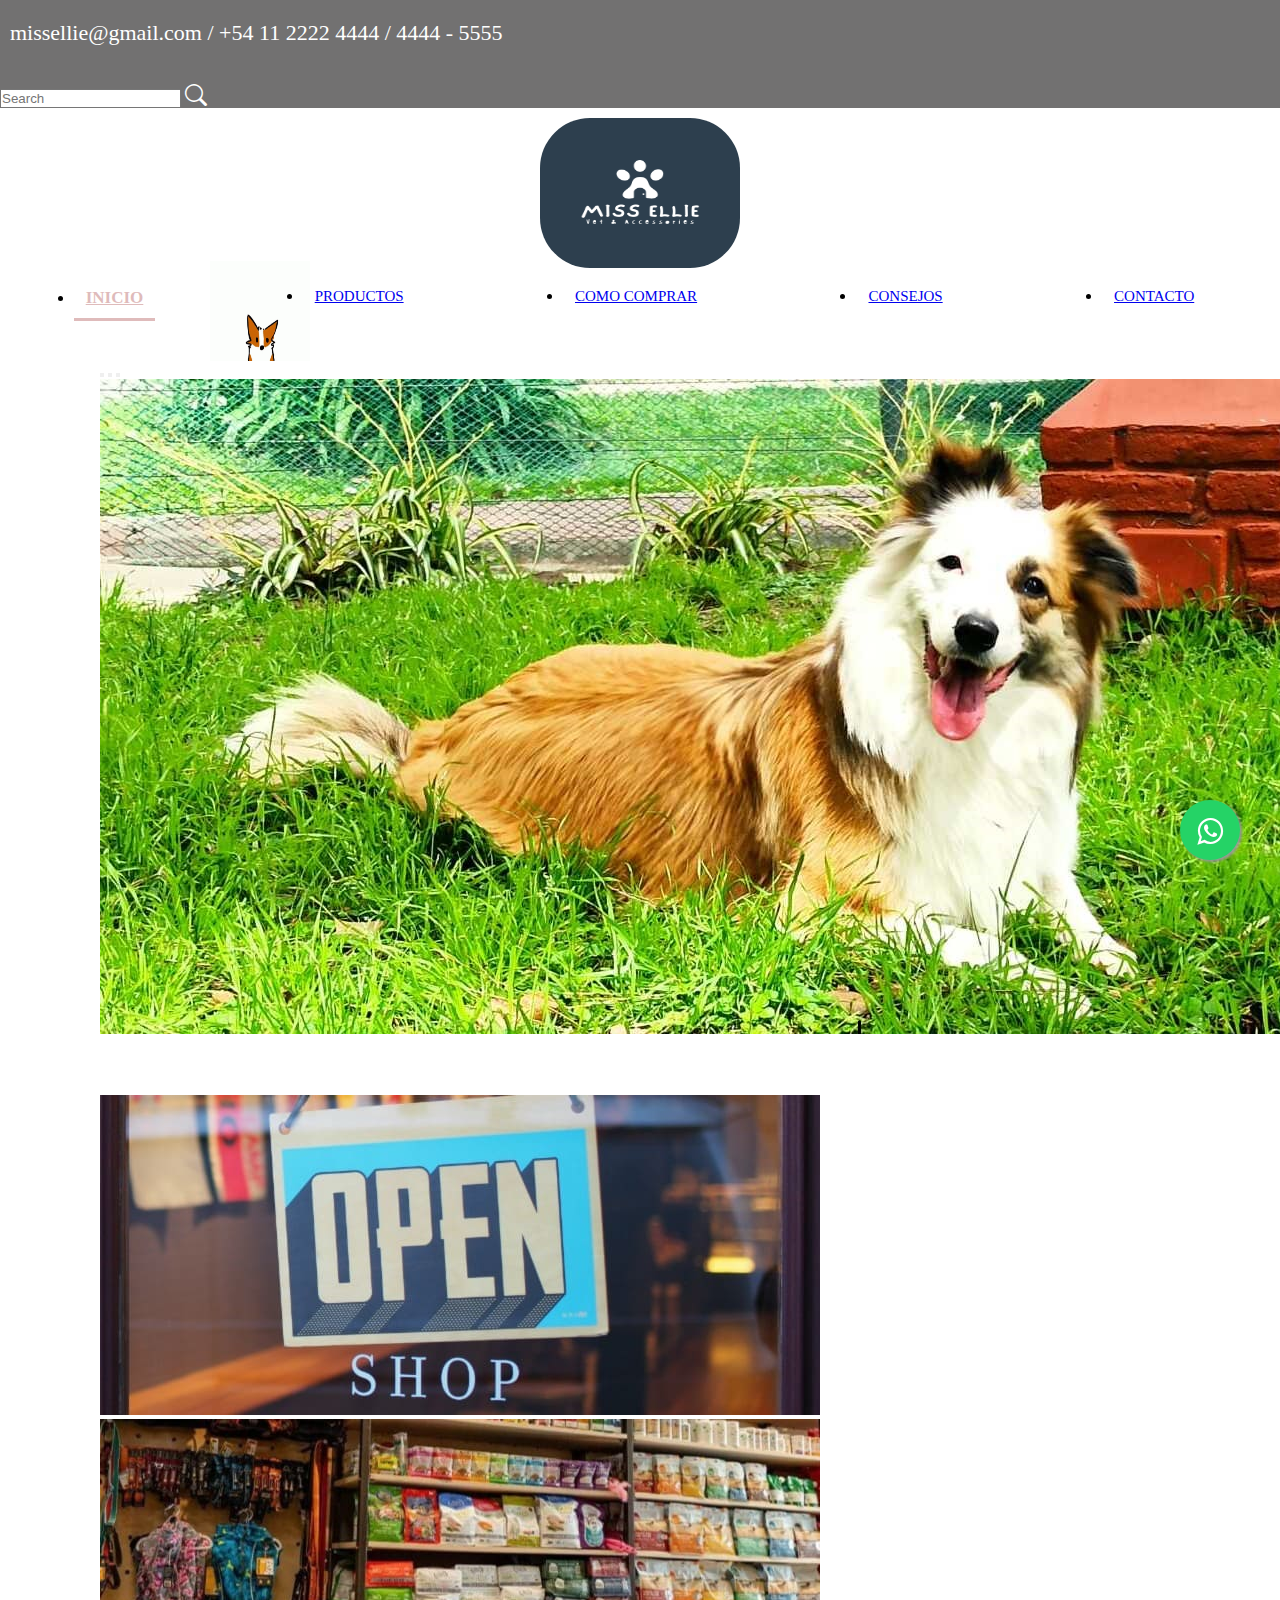
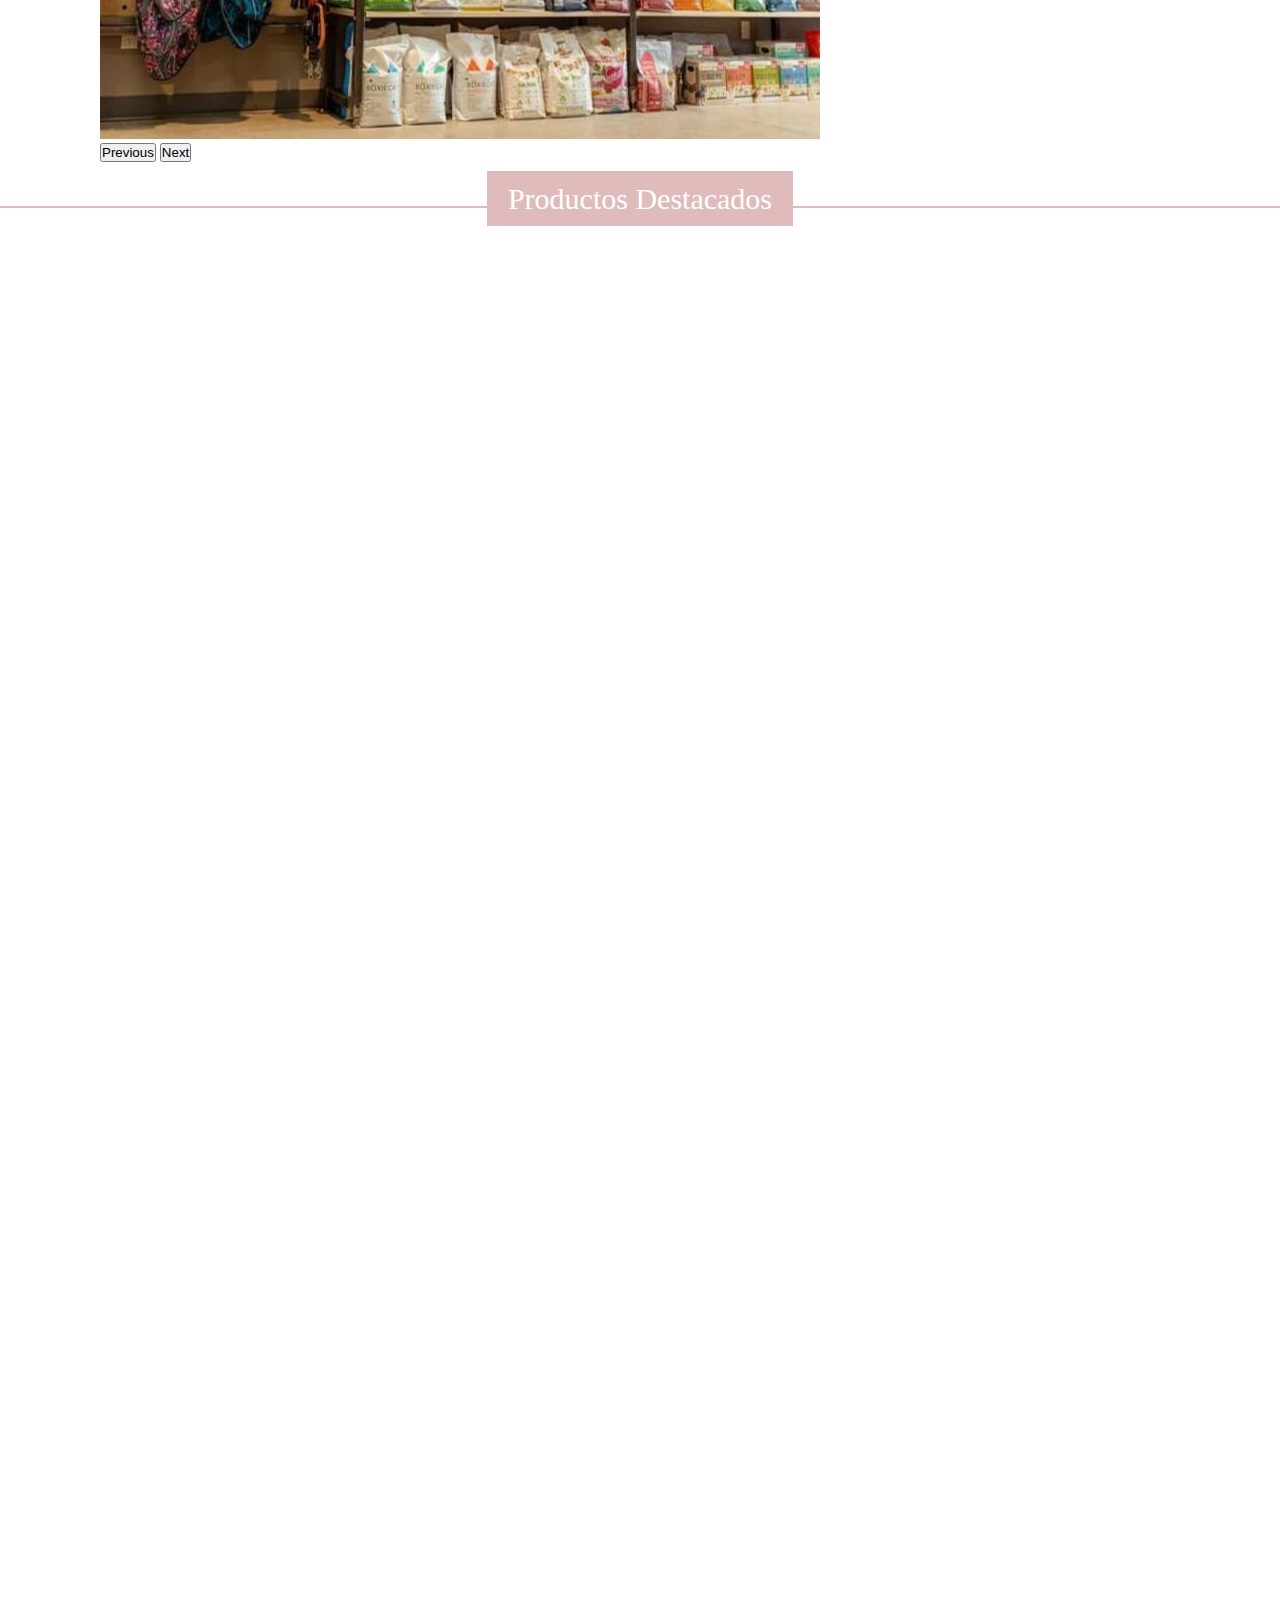
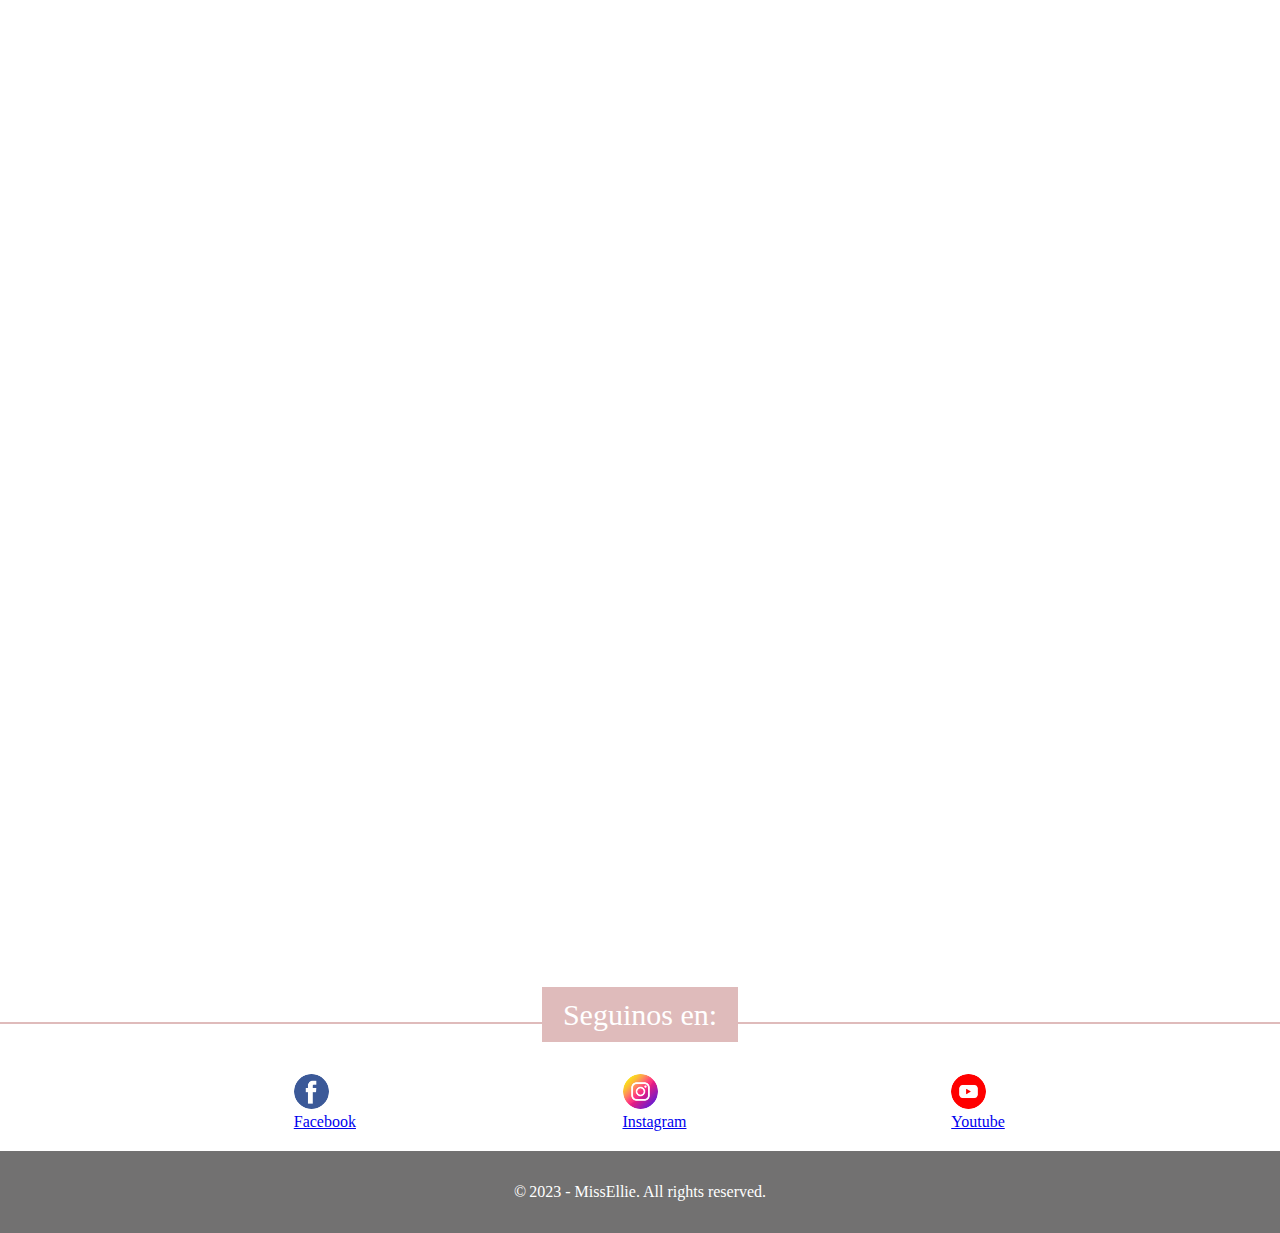
==== commit 2b658059: "mejoro estilos" ====
--- a/index.html
+++ b/index.html
@@ -5,12 +5,16 @@
     <meta charset="UTF-8" />
     <meta http-equiv="X-UA-Compatible" content="IE=edge" />
     <meta name="viewport" content="width=device-width, initial-scale=1.0" />
-    <meta name="description" content="Bienvenidos a nuestra tienda de productos para perros, donde podes encontrar desde alimentos nutritivos hasta juguetes interactivos, tenemos todo lo que necesitas para mantener feliz y saludable a tu amigo peludo." />
-    <meta name="keywords" content="TIENDA PARA PERROS, JUGUETES PARA PERROS, ROPA PARA PERROS, ACCESORIOS PARA PERROS, CORREAS PARA PERROS, COMEDEROS PARA PERROS, CONSEJOS PARA PERROS, CUIDADO DE PERROS, PRODUCTOS DE PERROS BARATOS" />
+    <meta name="description"
+        content="Bienvenidos a nuestra tienda de productos para perros, donde podes encontrar desde alimentos nutritivos hasta juguetes interactivos, tenemos todo lo que necesitas para mantener feliz y saludable a tu amigo peludo." />
+    <meta name="keywords"
+        content="TIENDA PARA PERROS, JUGUETES PARA PERROS, ROPA PARA PERROS, ACCESORIOS PARA PERROS, CORREAS PARA PERROS, COMEDEROS PARA PERROS, CONSEJOS PARA PERROS, CUIDADO DE PERROS, PRODUCTOS DE PERROS BARATOS" />
     <link rel="shortcut icon" href="./recursos/logo/Miss Ellie.png" />
-    <link href="https://cdn.jsdelivr.net/npm/bootstrap@5.3.0-alpha1/dist/css/bootstrap.min.css" rel="stylesheet" integrity="sha384-GLhlTQ8iRABdZLl6O3oVMWSktQOp6b7In1Zl3/Jr59b6EGGoI1aFkw7cmDA6j6gD" crossorigin="anonymous" />
+    <link href="https://cdn.jsdelivr.net/npm/bootstrap@5.3.0-alpha1/dist/css/bootstrap.min.css" rel="stylesheet"
+        integrity="sha384-GLhlTQ8iRABdZLl6O3oVMWSktQOp6b7In1Zl3/Jr59b6EGGoI1aFkw7cmDA6j6gD" crossorigin="anonymous" />
     <link rel="stylesheet" href="https://cdn.jsdelivr.net/npm/bootstrap-icons@1.10.3/font/bootstrap-icons.css">
     <link rel="stylesheet" href="https://unpkg.com/aos@next/dist/aos.css" />
+    <link rel="stylesheet" href="https://maxcdn.bootstrapcdn.com/font-awesome/4.5.0/css/font-awesome.min.css">
     <link rel="stylesheet" href="./css/estilos.css" />
     <title>MissEllie - Bienvenidos a las tienda</title>
 </head>
@@ -234,13 +238,17 @@
                 <label>Youtube</label>
             </a>
         </div>
-        
-        
+
+
         <div class="footer-bar">
             &copy; <span> 2023 - MissEllie. All rights reserved.</span>
         </div>
     </footer>
 
+    <a href="https://api.whatsapp.com/send?phone=+54 11 2222 4444&text=Hola%21%20Quisiera%20m%C3%A1s%20informaci%C3%B3n%20sobre%20MissEllie%20."
+        class="float" target="_blank">
+        <i class="fa fa-whatsapp my-float"></i>
+    </a>
 
     <!--Javascript-->
     <script src="https://cdn.jsdelivr.net/npm/bootstrap@5.3.0-alpha1/dist/js/bootstrap.bundle.min.js"
--- a/css/estilos.css
+++ b/css/estilos.css
@@ -251,6 +251,25 @@
   transform: none;
 }
 
+.float {
+  position: fixed;
+  width: 60px;
+  height: 60px;
+  bottom: 40px;
+  right: 40px;
+  background-color: #25d366;
+  color: #FFF;
+  border-radius: 50px;
+  text-align: center;
+  font-size: 30px;
+  box-shadow: 2px 2px 3px #999;
+  z-index: 100;
+}
+
+.my-float {
+  margin-top: 16px;
+}
+
 /* Media queries */
 @media screen and (max-width: 767px) {
   .consejo:nth-child(even) {
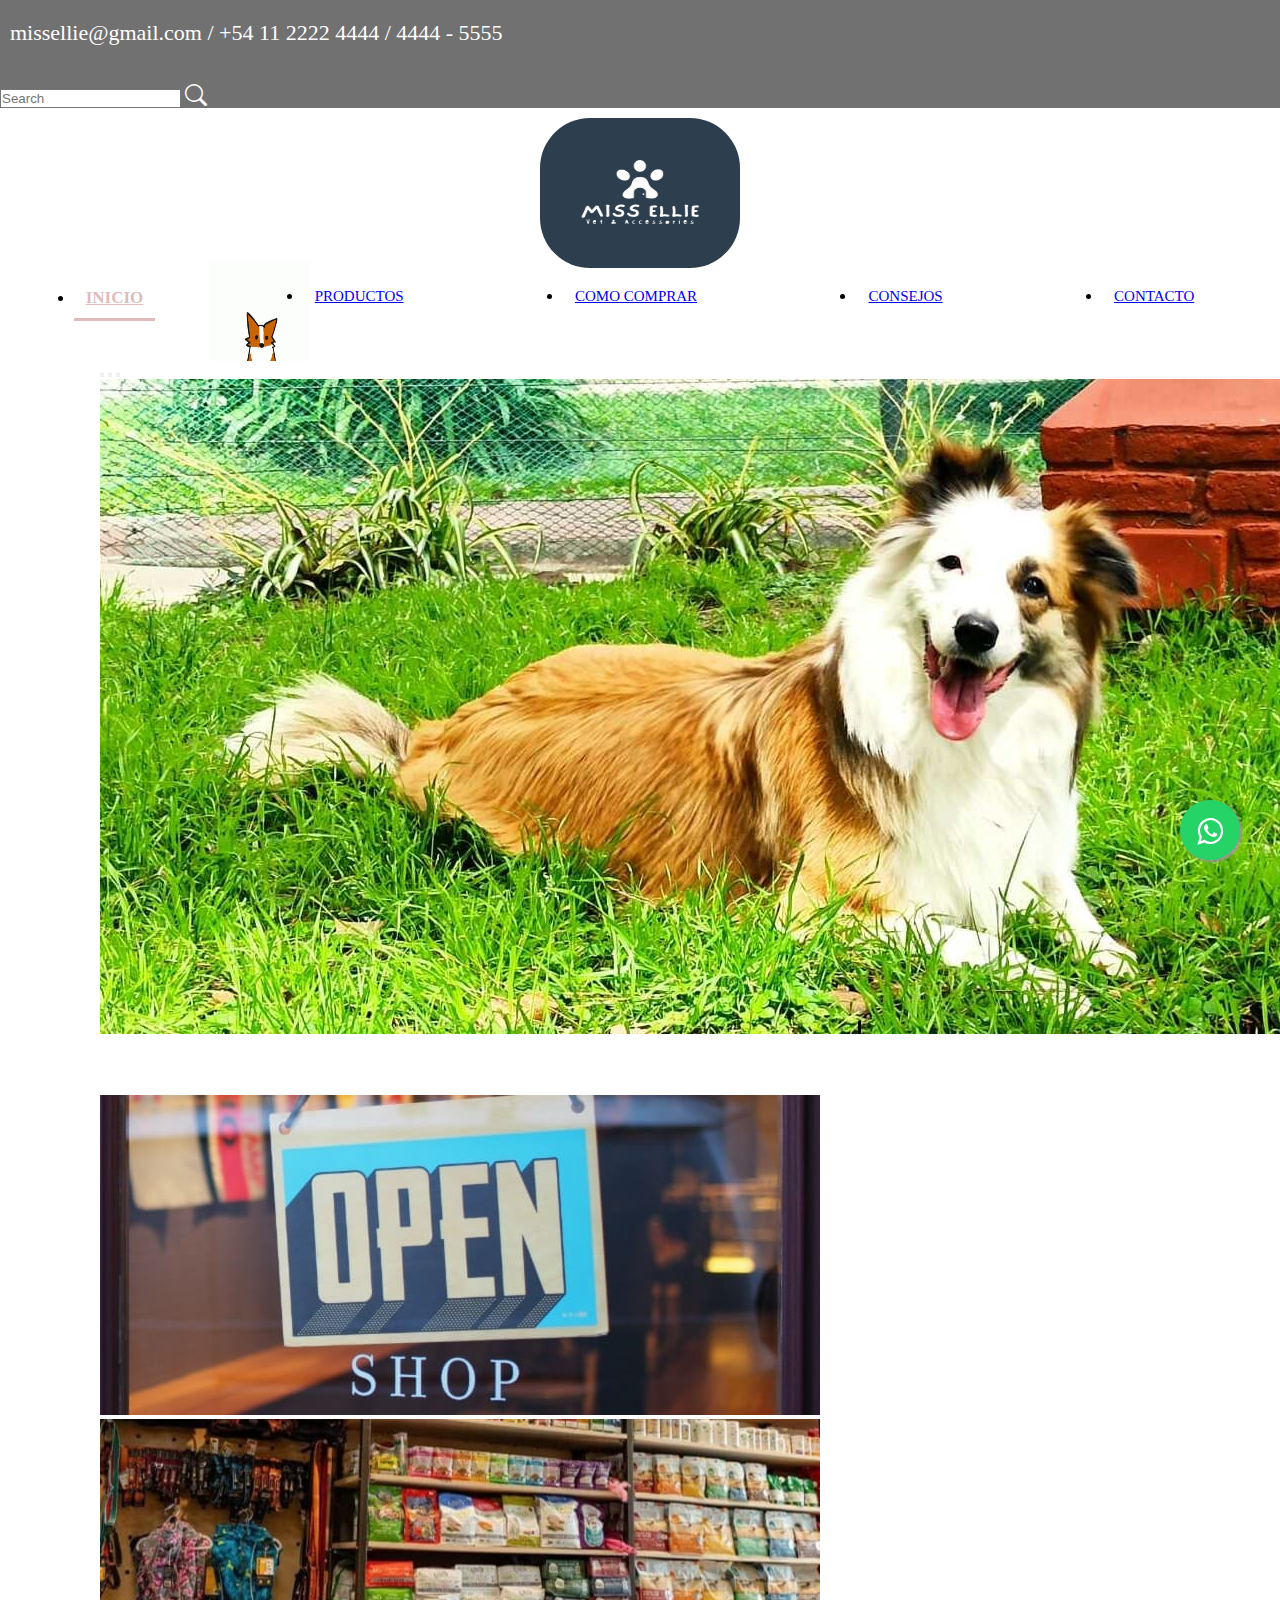
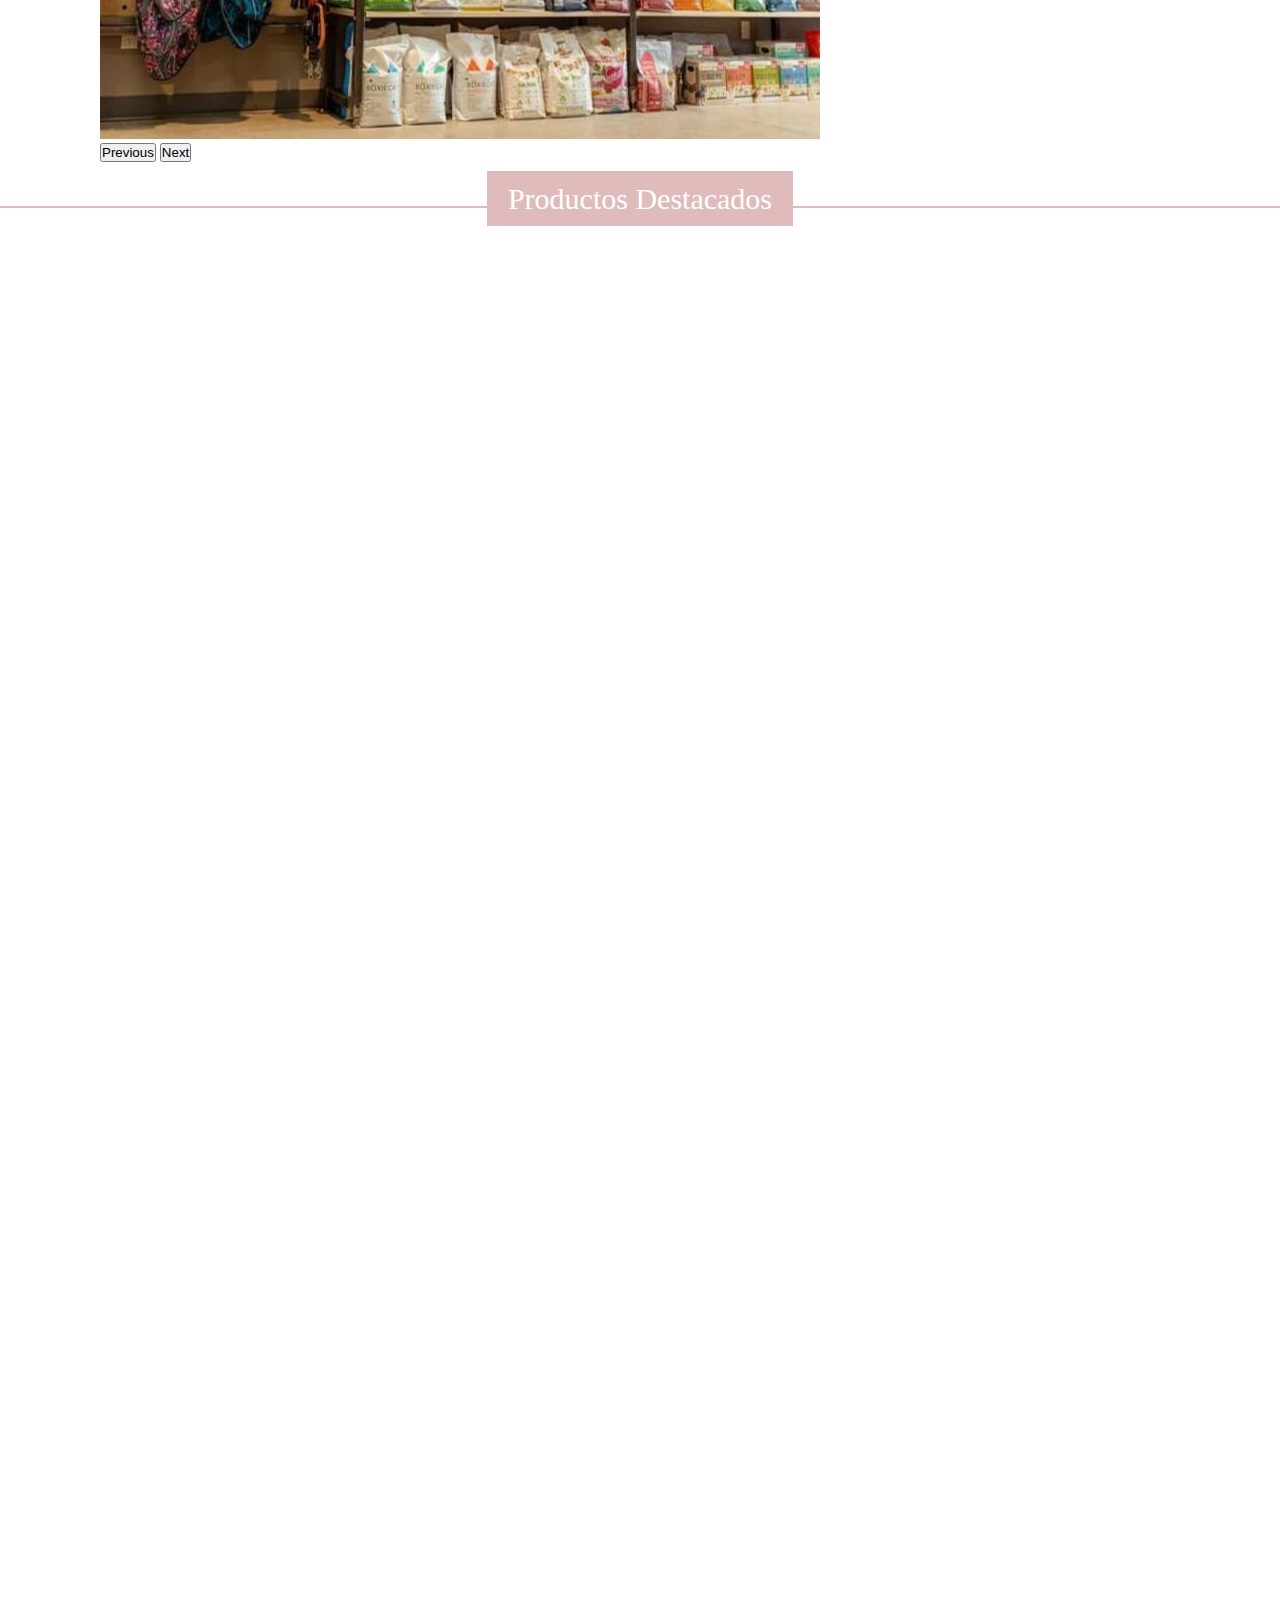
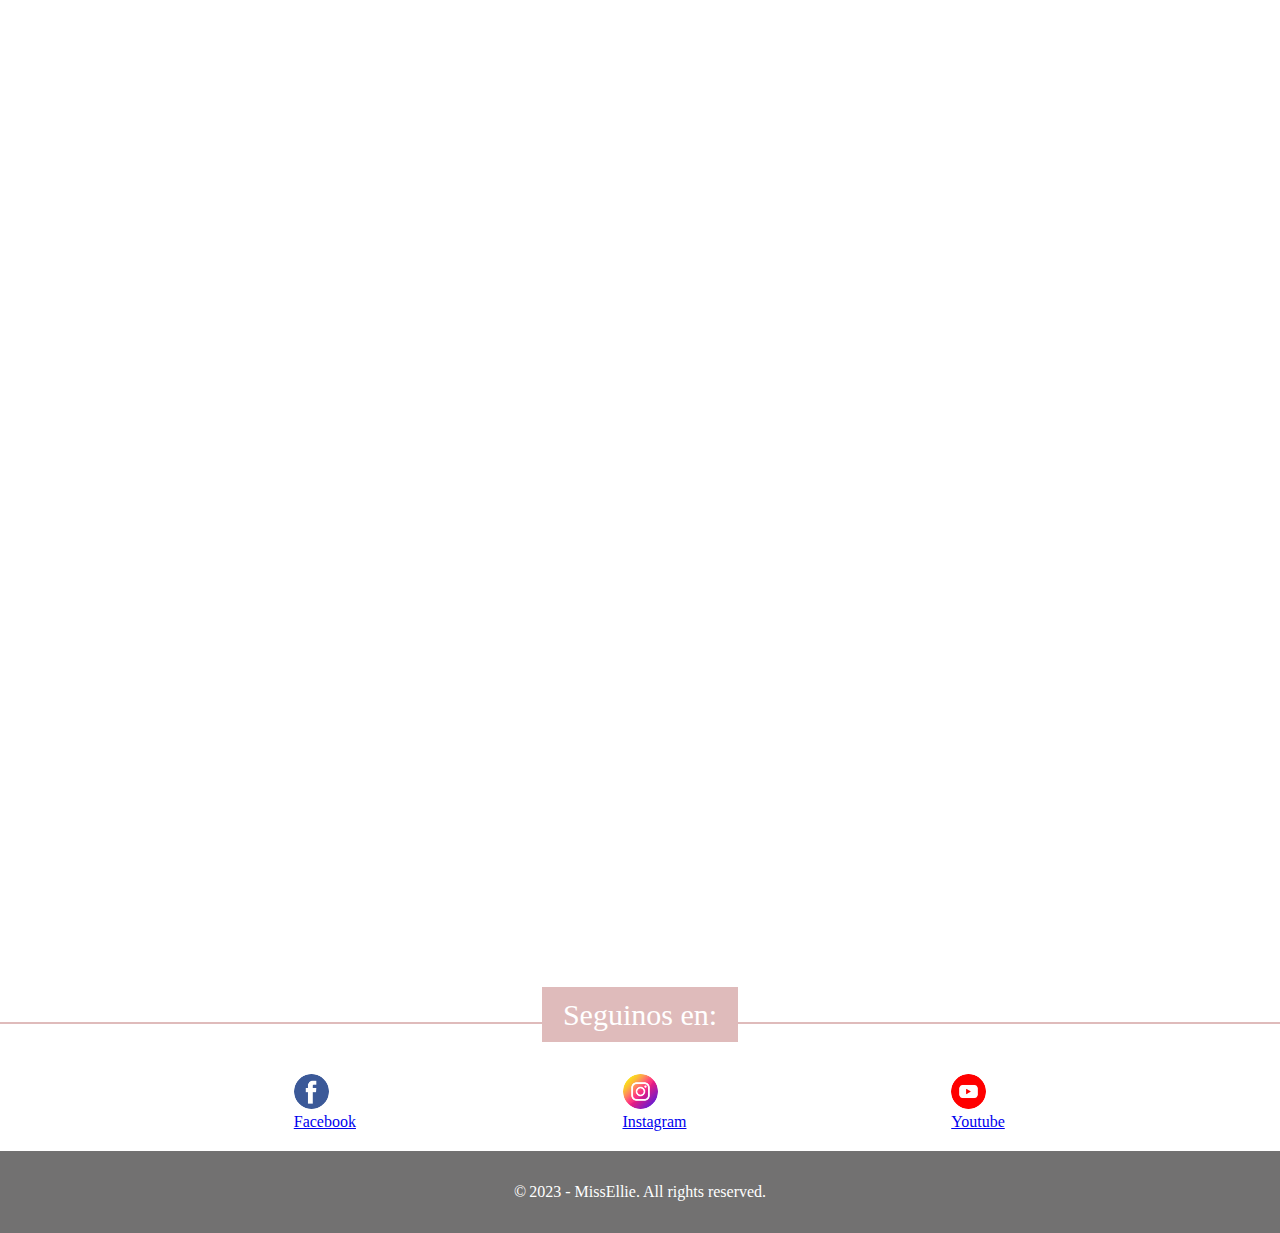
==== commit dd3a4b6e: "agrego comentarios" ====
--- a/index.html
+++ b/index.html
@@ -2,35 +2,45 @@
 <html lang="es">
 
 <head>
+    <!--Meta-->
     <meta charset="UTF-8" />
     <meta http-equiv="X-UA-Compatible" content="IE=edge" />
     <meta name="viewport" content="width=device-width, initial-scale=1.0" />
+    <!--SEO-->
     <meta name="description"
         content="Bienvenidos a nuestra tienda de productos para perros, donde podes encontrar desde alimentos nutritivos hasta juguetes interactivos, tenemos todo lo que necesitas para mantener feliz y saludable a tu amigo peludo." />
     <meta name="keywords"
         content="TIENDA PARA PERROS, JUGUETES PARA PERROS, ROPA PARA PERROS, ACCESORIOS PARA PERROS, CORREAS PARA PERROS, COMEDEROS PARA PERROS, CONSEJOS PARA PERROS, CUIDADO DE PERROS, PRODUCTOS DE PERROS BARATOS" />
+    <!--Link Logo-->
     <link rel="shortcut icon" href="./recursos/logo/Miss Ellie.png" />
+    <!--Link CSS Externo-->
     <link href="https://cdn.jsdelivr.net/npm/bootstrap@5.3.0-alpha1/dist/css/bootstrap.min.css" rel="stylesheet"
         integrity="sha384-GLhlTQ8iRABdZLl6O3oVMWSktQOp6b7In1Zl3/Jr59b6EGGoI1aFkw7cmDA6j6gD" crossorigin="anonymous" />
     <link rel="stylesheet" href="https://cdn.jsdelivr.net/npm/bootstrap-icons@1.10.3/font/bootstrap-icons.css">
     <link rel="stylesheet" href="https://unpkg.com/aos@next/dist/aos.css" />
     <link rel="stylesheet" href="https://maxcdn.bootstrapcdn.com/font-awesome/4.5.0/css/font-awesome.min.css">
+    <!--Link CSS Interno-->
     <link rel="stylesheet" href="./css/estilos.css" />
     <title>MissEllie - Bienvenidos a las tienda</title>
 </head>
 
 <body>
+    <!--Header-->
     <header>
+        <!--Navbar-->
         <div class="navbar navbar-expand-md">
             <div class="container-fluid">
+                <!--Información personal-->
                 <div class="navbar-brand">
                     <p class="dato-principal">missellie@gmail.com</p>
                     <p class="dato-secundario">+54 11 2222 4444 / 4444 - 5555</p>
                 </div>
+                <!--Menú Hamburguesa-->
                 <button class="navbar-toggler" type="button" data-bs-toggle="collapse" data-bs-target="#navbarNav"
                     aria-controls="navbarNav" aria-expanded="false" aria-label="Toggle navigation">
                     <span class="navbar-dark navbar-toggler-icon"></span>
                 </button>
+                <!--Search-->
                 <form class="d-flex" role="search">
                     <input class="form-control me-2" type="search" placeholder="Search" aria-label="Search">
                     <i class="bi bi-search"></i>
@@ -38,7 +48,7 @@
             </div>
         </div>
 
-
+        <!--Logo y links-->
         <div class="cabecera">
             <img class="logo-img" src="./recursos/logo/Miss Ellie.png" alt="logo-miss-ellie" />
 
@@ -64,6 +74,7 @@
         </div>
     </header>
 
+    <!--Carousel-->
     <section class="fotos-carousel">
         <div class="contenedor-animacion">
             <img class="saludo" src="./recursos/imagenes/saludo.gif" alt="saludo-animacion" />
--- a/css/estilos.css
+++ b/css/estilos.css
@@ -1,4 +1,17 @@
 @charset "UTF-8";
+
+* {
+  margin: 0;
+  padding: 0;
+}
+
+body {
+  font-family: "Montserrat";
+  background-color: #ffffff;
+  overflow-x: hidden;
+}
+
+/* Navbar */
 .navbar {
   background-color: #727171;
   z-index: 900;
@@ -44,6 +57,7 @@
   font-size: 22px;
 }
 
+/* Logo */
 .logo-img {
   width: 200px;
   height: 150px;
@@ -52,6 +66,7 @@
   border-radius: 50px;
 }
 
+/* Animación del perro que saluda */
 .contenedor-animacion {
   height: 20px;
 }
@@ -66,6 +81,7 @@
   display: flex;
 }
 
+/* Links */
 .nav-link {
   display: block;
   padding: 10px 12px;
@@ -89,54 +105,6 @@
   content: " / ";
 }
 
-@media screen and (max-width: 767px) {
-  .navbar-nav {
-    flex-direction: column;
-  }
-  .nav-link {
-    width: 160px;
-  }
-  .navbar > .container-fluid {
-    justify-content: center;
-  }
-  .container-fluid > div {
-    order: 3;
-    height: 20px;
-    font-size: 20px;
-    margin-top: 10px;
-    padding: 0px;
-  }
-  .container-fluid > button {
-    order: 1;
-    margin: 0px 5px;
-  }
-  .container-fluid > form {
-    order: 2;
-    width: calc(85% - 30px);
-    margin: 0px 5px;
-  }
-  .cabecera {
-    display: inline-block;
-  }
-  .logo-img {
-    display: none;
-  }
-  .navbar-nav {
-    float: left;
-    width: 300px;
-  }
-  .collapse:not(.show) {
-    display: none;
-  }
-}
-@media screen and (max-width: 576px) {
-  .dato-secundario {
-    display: none;
-  }
-  .navbar-nav {
-    width: 100%;
-  }
-}
 .footer {
   display: flex;
   justify-content: space-evenly;
@@ -164,16 +132,7 @@
   gap: 0.2rem;
 }
 
-* {
-  margin: 0;
-  padding: 0;
-}
-
-body {
-  font-family: "Montserrat";
-  background-color: #ffffff;
-  overflow-x: hidden;
-}
+/* Carousel */
 
 .fotos-carousel {
   margin: 20px 100px;
@@ -227,6 +186,8 @@
   padding: 20px;
 }
 
+/* Pantalla consejos */
+
 .consejo {
   border: 4px solid #ffffff;
   border-radius: 10px;
@@ -250,6 +211,8 @@
 .consejo .card img {
   transform: none;
 }
+
+/* Whatsapp */
 
 .float {
   position: fixed;
@@ -272,6 +235,45 @@
 
 /* Media queries */
 @media screen and (max-width: 767px) {
+  .navbar-nav {
+    flex-direction: column;
+  }
+  .nav-link {
+    width: 160px;
+  }
+  .navbar > .container-fluid {
+    justify-content: center;
+  }
+  .container-fluid > div {
+    order: 3;
+    height: 20px;
+    font-size: 20px;
+    margin-top: 10px;
+    padding: 0px;
+  }
+  .container-fluid > button {
+    order: 1;
+    margin: 0px 5px;
+  }
+  .container-fluid > form {
+    order: 2;
+    width: calc(85% - 30px);
+    margin: 0px 5px;
+  }
+  .cabecera {
+    display: inline-block;
+  }
+  .logo-img {
+    display: none;
+  }
+  .navbar-nav {
+    float: left;
+    width: 300px;
+  }
+  .collapse:not(.show) {
+    display: none;
+  }
+
   .consejo:nth-child(even) {
     flex-direction: column-reverse;
   }
@@ -286,6 +288,13 @@
   }
 }
 @media screen and (max-width: 576px) {
+  .dato-secundario {
+    display: none;
+  }
+  .navbar-nav {
+    width: 100%;
+  }
+
   .container-fluid > form {
     order: 2;
     width: calc(85% - 30px);
